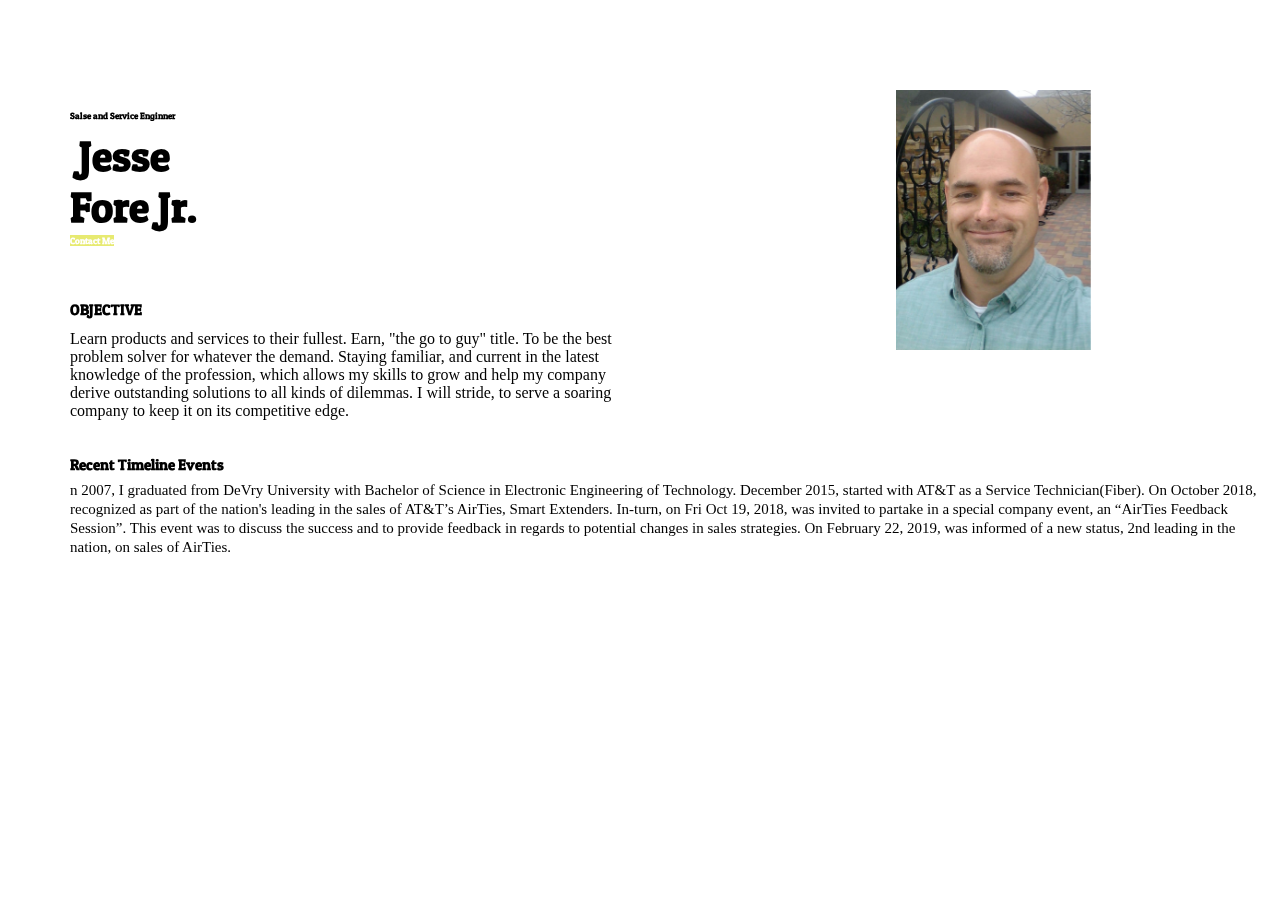
==== MyPortfolio/gwd_preview_MyPortfolio/index.html @ 1d021e57 "chg to new site : MyPort" ====
<!DOCTYPE html>
<html><head>
  <meta http-equiv="Cache-Control" content="no-cache, no-store, must-revalidate"><meta http-equiv="Pragma" content="no-cache"><meta http-equiv="Expires" content="0"><meta charset="utf-8">
  <title>Jesse Fore</title>
  <meta name="generator" content="Google Web Designer 5.0.3.0130">
  <style type="text/css" id="gwd-text-style">p {
    margin: 0px;
}
h1 {
    margin: 0px;
}
h2 {
    margin: 0px;
}
h3 {
    margin: 0px;
}</style>
  <style type="text/css">html,
body {
    width: 100%;
    height: 100%;
    margin: 0px;
}
body {
    background-color: transparent;
    transform: matrix3d(1, 0, 0, 0, 0, 1, 0, 0, 0, 0, 1, 0, 0, 0, 0, 1);
    -webkit-transform: matrix3d(1, 0, 0, 0, 0, 1, 0, 0, 0, 0, 1, 0, 0, 0, 0, 1);
    -moz-transform: matrix3d(1, 0, 0, 0, 0, 1, 0, 0, 0, 0, 1, 0, 0, 0, 0, 1);
    perspective: 1400px;
    -webkit-perspective: 1400px;
    -moz-perspective: 1400px;
    transform-style: preserve-3d;
    -webkit-transform-style: preserve-3d;
    -moz-transform-style: preserve-3d;
}
.gwd-h1-1bsu {
    position: absolute;
    left: 70px;
    top: 130px;
    font-family: "Patua One";
    font-size: 42px;
}
.gwd-h3-1e52 {
    position: absolute;
    font-family: "Patua One";
    font-size: 9px;
    left: 70px;
    top: 110px;
}
.gwd-span-1dn9 {
    position: absolute;
    font-family: "Patua One";
    font-size: 9px;
    font-weight: bold;
    color: rgb(255, 255, 255);
    background-image: none;
    background-color: rgb(231, 234, 113);
    left: 70px;
    top: 235px;
}
.gwd-h2-guk2 {
    position: absolute;
    font-family: "Patua One";
    font-size: 9px;
    color: rgb(0, 0, 0);
    left: 70px;
    top: 300px;
}
.gwd-strong-1cur {
    position: absolute;
    left: 70px;
    font-family: "Patua One";
    font-size: 12px;
    top: 330px;
    width: 574px;
    height: 108px;
    transform-origin: 287px 54px 0px;
    -webkit-transform-origin: 287px 54px 0px;
    -moz-transform-origin: 287px 54px 0px;
}
.gwd-p-1kje {
    height: auto;
    left: 0px;
    position: absolute;
    top: 0px;
    width: auto;
}
.gwd-p-3jkg {
    margin-bottom: 0in;
}
.gwd-img-z6ky {
    position: absolute;
    top: 0px;
    left: 0px;
    width: 846px;
    height: 1127px;
}
.gwd-img-13fn {
    position: absolute;
    top: 10%;
    left: 70%;
    width: 194.8px;
    height: 259.53px;
}
.gwd-strong-1q6v {
    font-size: 15px;
}
.gwd-span-1fdo {
    font-weight: normal;
}
.gwd-p-dyd0 {
    position: absolute;
    left: 70px;
    font-family: "Patua One";
    font-size: 15px;
    top: 455px;
}
.gwd-h2-ptzj {
    position: absolute;
    font-family: "Patua One";
    font-size: 15px;
    left: 70px;
    top: 480px;
}
.gwd-p-9w5c {
    height: auto;
    left: 0px;
    position: absolute;
    top: 0px;
    width: auto;
}
.gwd-span-1a37 {
    font-weight: normal;
    font-family: "Times New Roman, serif";
}</style>
  <link href="https://fonts.googleapis.com/css?family=Roboto:regular|Ubuntu:regular|Noto+Serif:regular|Libre+Baskerville:regular|Josefin+Sans:regular|Righteous:regular|Gloria+Hallelujah:regular|Patua+One:regular|Courgette:regular|Prompt:regular|Luckiest+Guy:regular|Kaushan+Script:regular|Kalam:regular|Fredoka+One:regular|Shadows+Into+Light+Two:regular|Bad+Script:regular|Prosto+One:regular|Just+Another+Hand:regular|Noto+Serif+JP:regular" rel="stylesheet" type="text/css">
<style type="text/css">#pagedeck { overflow: hidden !important; }</style></head>

<body class="htmlNoPages">
  <h1 class="gwd-h1-1bsu">&nbsp;Jesse<br>Fore Jr.</h1>
  <h3 class="gwd-h3-1e52">Salse and Service Enginner</h3>
  <h2 class="gwd-span-1dn9">Contact Me</h2>
  <h2 class="gwd-h2-guk2"><strong class="gwd-strong-1q6v">OBJECTIVE</strong><br></h2><strong class="gwd-strong-1cur gwd-gen-hnvugwdanimation">
	
	
	<style type="text/css">@page {
    margin: 0.79in;
}
p {
    margin-bottom: 0.08in;
    direction: ltr;
    color: rgb(0, 0, 0);
    orphans: 2;
    widows: 2;
}
p.western {
    font-family: "Times New Roman", serif;
    font-size: 12pt;
}
p.cjk {
    font-family: "Times New Roman", serif;
    font-size: 12pt;
}
p.ctl {
    font-family: "Times New Roman", serif;
    font-size: 12pt;
}
a:link {}</style>


<p class="western gwd-p-3jkg"></p><span class="gwd-span-1fdo"><p class="western gwd-p-3jkg">Learn products and services to their fullest. Earn, "the go to guy" title. To be the best problem solver for whatever the demand. Staying familiar, and current in the latest knowledge of the profession, which allows my skills to grow and help my company derive outstanding solutions to all kinds of dilemmas. I will stride, to serve a soaring company to keep it on its competitive edge.</p></span></strong>
  <img src="Photo.jpg" class="gwd-img-13fn">
    <h2 class="gwd-p-dyd0">Recent Timeline Events</h2>
    <h2 class="gwd-h2-ptzj gwd-gen-1874gwdanimation"><span class="gwd-span-1a37">n 2007, I graduated from DeVry University with Bachelor of Science in Electronic Engineering of Technology. December 2015, started with AT&amp;T as a Service Technician(Fiber). On October 2018, recognized as part of the nation's leading in the sales of AT&amp;T’s AirTies, Smart Extenders. In-turn,  on Fri Oct 19, 2018, was invited to partake in a special company event,  an “AirTies Feedback Session”. This event was to discuss the success and to provide feedback in regards to potential changes in sales strategies. On February 22, 2019, was informed of a new status, 2nd leading in the nation, on sales of AirTies.<div></div></span><div><br></div></h2>


</body></html>
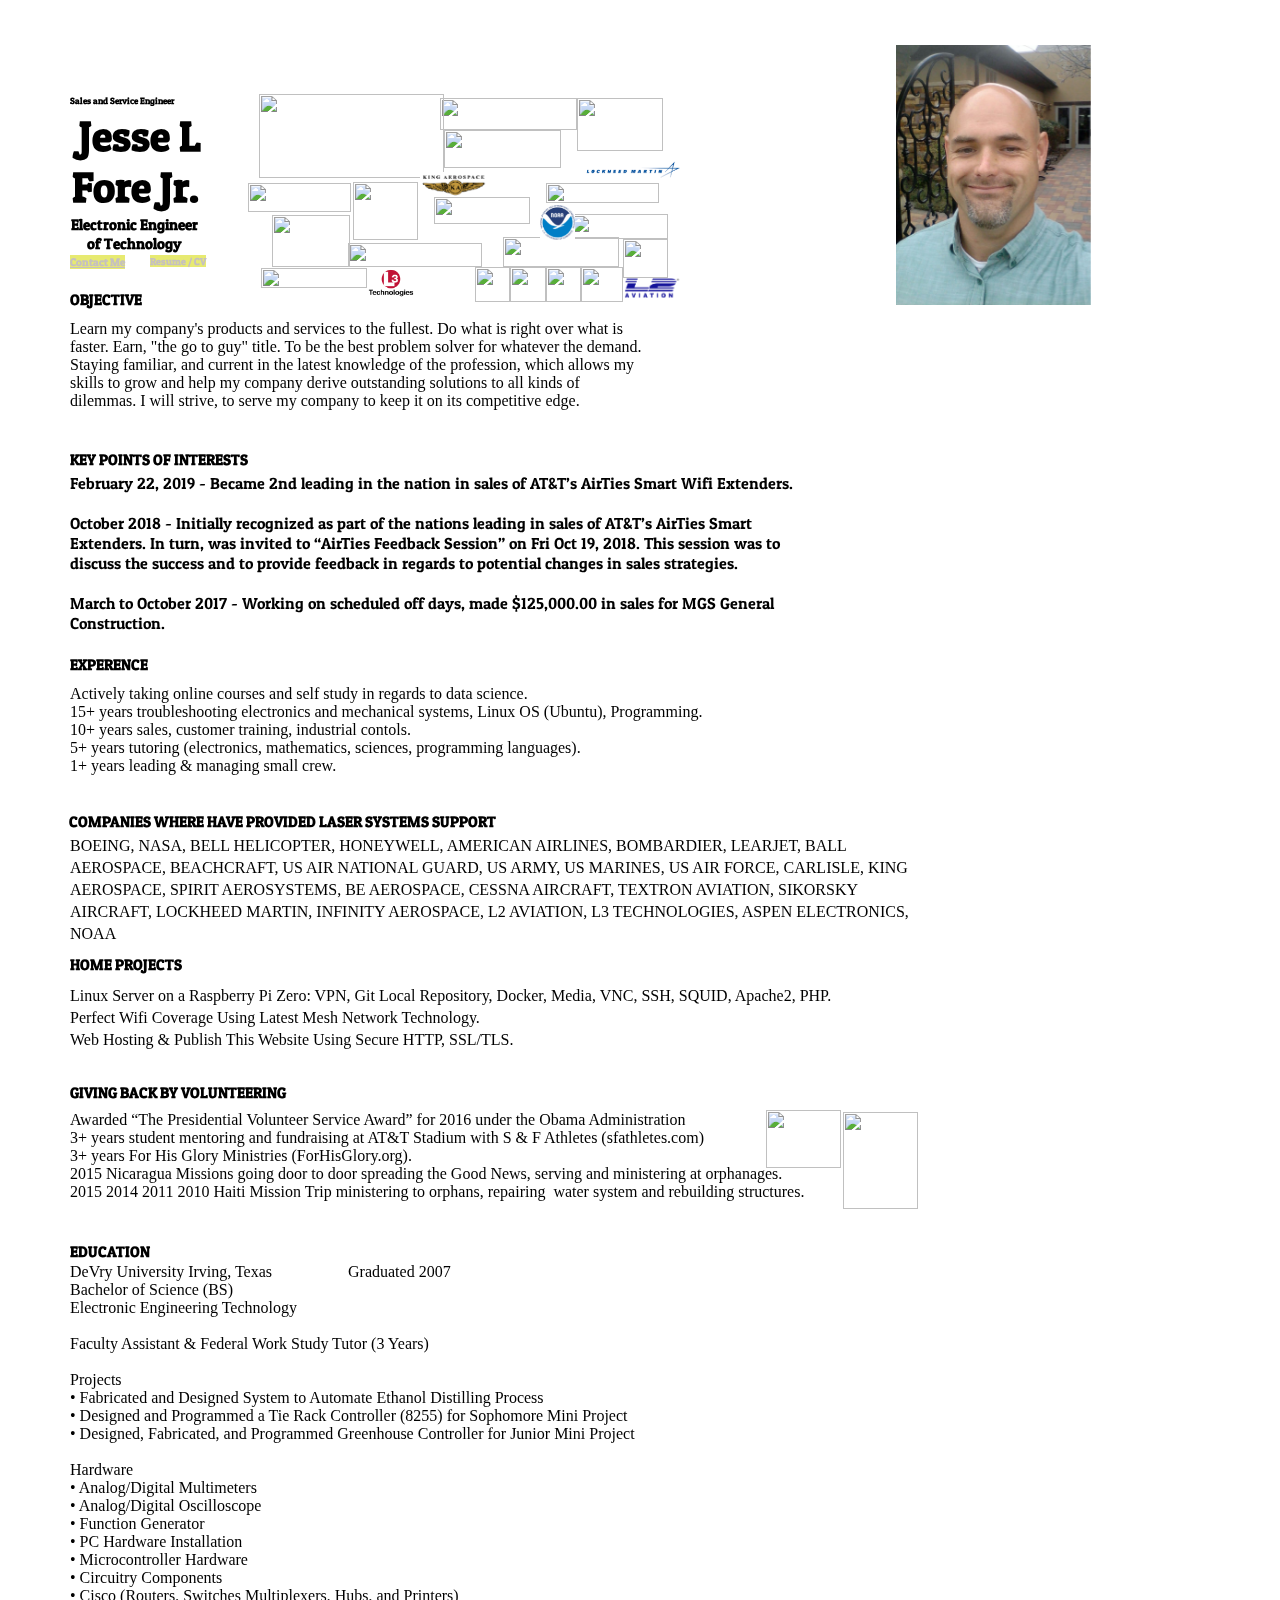
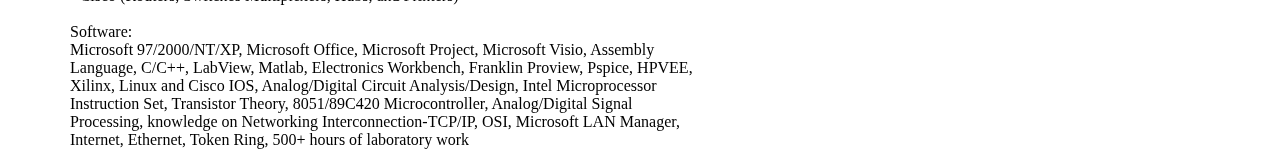
==== commit 76097f53: "update page" ====
--- a/MyPortfolio/gwd_preview_MyPortfolio/index.html
+++ b/MyPortfolio/gwd_preview_MyPortfolio/index.html
@@ -1,7 +1,7 @@
 <!DOCTYPE html>
 <html><head>
   <meta http-equiv="Cache-Control" content="no-cache, no-store, must-revalidate"><meta http-equiv="Pragma" content="no-cache"><meta http-equiv="Expires" content="0"><meta charset="utf-8">
-  <title>Jesse Fore</title>
+  <title>jessefore.net</title>
   <meta name="generator" content="Google Web Designer 5.0.3.0130">
   <style type="text/css" id="gwd-text-style">p {
     margin: 0px;
@@ -36,27 +36,28 @@
 .gwd-h1-1bsu {
     position: absolute;
     left: 70px;
-    top: 130px;
     font-family: "Patua One";
     font-size: 42px;
+    top: 110px;
+    text-align: center;
 }
 .gwd-h3-1e52 {
     position: absolute;
     font-family: "Patua One";
     font-size: 9px;
     left: 70px;
-    top: 110px;
+    top: 95px;
 }
 .gwd-span-1dn9 {
     position: absolute;
     font-family: "Patua One";
-    font-size: 9px;
     font-weight: bold;
-    color: rgb(255, 255, 255);
     background-image: none;
     background-color: rgb(231, 234, 113);
+    font-size: 10px;
     left: 70px;
     top: 235px;
+    color: rgb(244, 244, 244);
 }
 .gwd-h2-guk2 {
     position: absolute;
@@ -64,7 +65,7 @@
     font-size: 9px;
     color: rgb(0, 0, 0);
     left: 70px;
-    top: 300px;
+    top: 290px;
 }
 .gwd-strong-1cur {
     position: absolute;
@@ -97,10 +98,10 @@
 }
 .gwd-img-13fn {
     position: absolute;
-    top: 10%;
     left: 70%;
     width: 194.8px;
     height: 259.53px;
+    top: 5%;
 }
 .gwd-strong-1q6v {
     font-size: 15px;
@@ -115,13 +116,6 @@
     font-size: 15px;
     top: 455px;
 }
-.gwd-h2-ptzj {
-    position: absolute;
-    font-family: "Patua One";
-    font-size: 15px;
-    left: 70px;
-    top: 480px;
-}
 .gwd-p-9w5c {
     height: auto;
     left: 0px;
@@ -129,18 +123,452 @@
     top: 0px;
     width: auto;
 }
-.gwd-span-1a37 {
-    font-weight: normal;
-    font-family: "Times New Roman, serif";
+.gwd-span-utuc {
+    font-weight: normal;
+}
+.gwd-span-18a3 {
+    font-weight: normal;
+}
+.gwd-span-1tp1 {
+    font-weight: normal;
+}
+.gwd-span-11o4 {
+    font-weight: normal;
+}
+.gwd-span-1m2v {
+    font-weight: normal;
+}
+.gwd-span-19u0 {
+    font-weight: normal;
+}
+.gwd-li-1xfe {
+    font-weight: normal;
+}
+.gwd-a-206t {
+    font-size: 11px;
+    color: rgb(197, 192, 192);
+}
+.gwd-p-19tb {
+    font-weight: normal;
+}
+.gwd-h2-1kt2 {
+    top: 680px;
+}
+.gwd-strong-1u8j {
+    top: 702px;
+    width: 904px;
+    transform-origin: 452px 54px 0px;
+    -webkit-transform-origin: 452px 54px 0px;
+    -moz-transform-origin: 452px 54px 0px;
+}
+.gwd-h2-1sl5 {
+    top: 815px;
+}
+.gwd-strong-1hfm {
+    width: 850px;
+    height: 75px;
+    top: 985px;
+}
+.gwd-h2-13h0 {
+    left: 150px;
+    color: rgb(197, 192, 192);
+    top: 255px;
+}
+.gwd-h2-178r {
+    color: rgb(197, 192, 192);
+    top: 255px;
+}
+.gwd-h2-1g7m {
+    top: 450px;
+}
+.gwd-strong-1hz4 {
+    left: 70px;
+    width: 750px;
+    height: 150px;
+    top: 469px;
+}
+.gwd-strong-bhyp {
+    width: 850px;
+    height: 100px;
+    top: 685px;
+}
+.gwd-strong-15no {
+    width: 575px;
+    height: 100px;
+    top: 320px;
+}
+.gwd-h2-1nq9 {
+    top: 655px;
+}
+.gwd-p-10fs {
+    left: 0px;
+    top: 0px;
+    font-size: 16px;
+}
+.gwd-div-yk62 {
+    font-size: 16px;
+}
+.gwd-div-19hg {
+    font-size: 16px;
+}
+.gwd-div-wlqv {
+    font-size: 16px;
+}
+.gwd-div-yb5c {
+    font-size: 16px;
+}
+.gwd-span-x1lu {
+    font-weight: bold;
+    font-family: "Times New Roman";
+}
+.gwd-span-40fx {
+    font-weight: normal;
+}
+.gwd-span-1ctq {
+    font-weight: bold;
+    font-family: "Times New Roman";
+}
+.gwd-span-i2f4 {
+    font-weight: normal;
+}
+.gwd-img-1s6u {
+    position: absolute;
+    width: 86px;
+    height: 53.09px;
+    left: 577px;
+    top: 98px;
+}
+.gwd-img-1ai2 {
+    position: absolute;
+    width: 64.77px;
+    height: 57.86px;
+    left: 353px;
+    top: 182px;
+}
+.gwd-img-6yhn {
+    position: absolute;
+    width: 96px;
+    height: 27.43px;
+    left: 434px;
+    top: 197px;
+}
+.gwd-img-1uew {
+    position: absolute;
+    top: 268px;
+    left: 261px;
+    height: 20px;
+    width: 105.51px;
+}
+.gwd-img-zvxh {
+    position: absolute;
+    top: 183px;
+    width: 113px;
+    height: 20px;
+    left: 546px;
+}
+.gwd-img-19jh {
+    position: absolute;
+    width: 97px;
+    height: 25.38px;
+    left: 571px;
+    top: 214px;
+}
+.gwd-img-9gwe {
+    position: absolute;
+    width: 78px;
+    height: 52px;
+    left: 272px;
+    top: 215px;
+}
+.gwd-img-eqq4 {
+    position: absolute;
+    width: 117px;
+    height: 37.82px;
+    left: 444px;
+    top: 130px;
+}
+.gwd-img-rjuq {
+    position: absolute;
+    width: 103px;
+    height: 28.5px;
+    left: 248px;
+    top: 183px;
+}
+.gwd-img-1q2b {
+    position: absolute;
+    width: 116px;
+    height: 29.83px;
+    left: 503px;
+    top: 237px;
+}
+.gwd-img-1mo8 {
+    position: absolute;
+    width: 134px;
+    height: 23.73px;
+    left: 348px;
+    top: 243px;
+}
+.gwd-img-k3wf {
+    position: absolute;
+    width: 137px;
+    height: 31.96px;
+    top: 98px;
+    left: 440px;
+}
+.gwd-img-c5nf {
+    position: absolute;
+    height: 35px;
+    width: 41.79px;
+    left: 581px;
+    top: 267px;
+}
+.gwd-img-ngbn {
+    position: absolute;
+    height: 35px;
+    width: 35.7px;
+    left: 510px;
+    top: 267px;
+}
+.gwd-img-nqoz {
+    position: absolute;
+    height: 35px;
+    width: 35px;
+    left: 546px;
+    top: 267px;
+}
+.gwd-img-cmz0 {
+    position: absolute;
+    top: 267px;
+    height: 35px;
+    width: 35px;
+    left: 475px;
+}
+.gwd-img-tg09 {
+    position: absolute;
+    top: 239px;
+    width: 45px;
+    height: 39.18px;
+    left: 623px;
+}
+.gwd-img-ati6 {
+    position: absolute;
+    width: 185px;
+    height: 84.28px;
+    left: 259px;
+    top: 94px;
+}
+.gwd-strong-1y61 {
+    top: 971px;
+    height: 145px;
+    transform-origin: 451.99px 78.3242px 0px;
+    -webkit-transform-origin: 451.99px 78.3242px 0px;
+    -moz-transform-origin: 451.99px 78.3242px 0px;
+}
+.gwd-h2-4uuq {
+    top: 943px;
+}
+.gwd-h2-121q {
+    left: 71px;
+    top: 215px;
+    text-align: center;
+}
+.gwd-h2-19ds {
+    top: 1242px;
+}
+.gwd-strong-1qtr {
+    left: 70px;
+    height: 500px;
+    transform-origin: 451.98px 55.3321px 0px;
+    -webkit-transform-origin: 451.98px 55.3321px 0px;
+    -moz-transform-origin: 451.98px 55.3321px 0px;
+    top: 1263px;
+}
+.gwd-strong-1uhn {
+    height: 103px;
+    transform-origin: 286.989px 31.9615px 0px;
+    -webkit-transform-origin: 286.989px 31.9615px 0px;
+    -moz-transform-origin: 286.989px 31.9615px 0px;
+    top: 1111px;
+}
+.gwd-p-14rf {
+    font-weight: bold;
+}
+.gwd-p-zmqs {} .gwd-p-dzht {
+    font-weight: bold;
+}
+.gwd-p-mzuo {} .gwd-p-d6f9 {
+    line-height: 1.38;
+    margin-top: 0pt;
+    margin-bottom: 0pt;
+    font-size: 12pt;
+    font-family: "Times New Roman";
+    font-variant-numeric: normal;
+    font-variant-east-asian: normal;
+    vertical-align: baseline;
+    white-space: pre-wrap;
+}
+.gwd-p-13qy {
+    line-height: 1.38;
+    margin-top: 0pt;
+    margin-bottom: 0pt;
+    font-size: 12pt;
+    font-family: "Times New Roman";
+    font-variant-numeric: normal;
+    font-variant-east-asian: normal;
+    vertical-align: baseline;
+    white-space: pre-wrap;
+}
+.gwd-p-110p {
+    line-height: 1.38;
+    margin-top: 0pt;
+    margin-bottom: 0pt;
+    font-size: 12pt;
+    font-family: "Times New Roman";
+    font-variant-numeric: normal;
+    font-variant-east-asian: normal;
+    vertical-align: baseline;
+    white-space: pre-wrap;
+}
+.gwd-strong-j3ae {
+    top: 473px;
+}
+.gwd-p-i95d {
+    font-weight: bold;
+}
+.gwd-p-1ocw {
+    font-weight: bold;
+}
+.gwd-p-1sfz {} .gwd-h2-x132 {
+    top: 955px;
+}
+.gwd-h2-f96t {
+    top: 1083px;
+}
+.gwd-h2-gf60 {
+    left: 69px;
+    top: 812px;
+}
+.gwd-strong-xl4e {
+    top: 835px;
+    height: 114px;
+    transform-origin: 451.996px 61.5501px 0px;
+    -webkit-transform-origin: 451.996px 61.5501px 0px;
+    -moz-transform-origin: 451.996px 61.5501px 0px;
+}
+.gwd-p-awga {
+    line-height: 1.38;
+    margin-top: 0pt;
+    margin-bottom: 0pt;
+    font-size: 12pt;
+    font-family: "Times New Roman";
+    font-variant-numeric: normal;
+    font-variant-east-asian: normal;
+    vertical-align: baseline;
+    white-space: pre-wrap;
+}
+.gwd-img-1oiw {
+    position: absolute;
+    top: 0px;
+    left: 0px;
+    width: 200px;
+    height: 140px;
+}
+.gwd-img-1vnp {
+    position: absolute;
+    width: 75px;
+    height: 58.3px;
+    left: 766px;
+    top: 1110px;
+}
+.gwd-img-1u71 {
+    position: absolute;
+    width: 75px;
+    height: 97.05px;
+    left: 843px;
+    top: 1112px;
+}
+.gwd-img-1jna {
+    position: absolute;
+    height: 20px;
+    width: 56.05px;
+    left: 624px;
+    top: 278px;
+}
+.gwd-img-1s3j {
+    position: absolute;
+    height: 30px;
+    width: 48px;
+    left: 367px;
+    top: 268px;
+}
+.gwd-img-gxpq {
+    position: absolute;
+    height: 20px;
+    width: 100.83px;
+    left: 582px;
+    top: 160px;
+}
+.gwd-img-1li3 {
+    position: absolute;
+    height: 25px;
+    width: 67.5px;
+    top: 172px;
+    left: 420px;
+}
+.gwd-img-10vi {
+    position: absolute;
+    height: 35px;
+    width: 35px;
+    top: 205px;
+    left: 540px;
 }</style>
   <link href="https://fonts.googleapis.com/css?family=Roboto:regular|Ubuntu:regular|Noto+Serif:regular|Libre+Baskerville:regular|Josefin+Sans:regular|Righteous:regular|Gloria+Hallelujah:regular|Patua+One:regular|Courgette:regular|Prompt:regular|Luckiest+Guy:regular|Kaushan+Script:regular|Kalam:regular|Fredoka+One:regular|Shadows+Into+Light+Two:regular|Bad+Script:regular|Prosto+One:regular|Just+Another+Hand:regular|Noto+Serif+JP:regular" rel="stylesheet" type="text/css">
+  <script type="text/javascript" gwd-events="support" src="gwd-events-support.1.0.js"></script>
+  <script type="text/javascript" gwd-events="handlers">
+    gwd.auto_PresidentAwardPhotoScanClick = function(event) {
+      // GWD Predefined Function
+      gwd.actions.events.setInlineStyle('PresidentAwardPhotoScan', 'transition: all 0.5s linear; height: auto; width: +50%;');
+    };
+    gwd.auto_PresidentAwardPhotoScanMouseleave = function(event) {
+      // GWD Predefined Function
+      gwd.actions.events.setInlineStyle('PresidentAwardPhotoScan', 'transition: all 0.25s linear; height: auto; width: 75px;');
+    };
+    gwd.auto_PresidentAwardLetterPhotoScanMouseover = function(event) {
+      // GWD Predefined Function
+      gwd.actions.events.setInlineStyle('PresidentAwardLetterPhotoScan', 'transition: all 0.25s linear; height: auto; width: 25%;');
+    };
+    gwd.auto_PresidentAwardLetterPhotoScanMouseleave = function(event) {
+      // GWD Predefined Function
+      gwd.actions.events.setInlineStyle('PresidentAwardLetterPhotoScan', 'transition: all 0.25s linear; height: auto; width: 75px;');
+    };
+  </script>
+  <script type="text/javascript" gwd-events="registration">
+    // Support code for event handling in Google Web Designer
+     // This script block is auto-generated. Please do not edit!
+    gwd.actions.events.registerEventHandlers = function(event) {
+      gwd.actions.events.addHandler('PresidentAwardPhotoScan', 'mouseover', gwd.auto_PresidentAwardPhotoScanClick, false);
+      gwd.actions.events.addHandler('PresidentAwardPhotoScan', 'mouseleave', gwd.auto_PresidentAwardPhotoScanMouseleave, false);
+      gwd.actions.events.addHandler('PresidentAwardLetterPhotoScan', 'mouseover', gwd.auto_PresidentAwardLetterPhotoScanMouseover, false);
+      gwd.actions.events.addHandler('PresidentAwardLetterPhotoScan', 'mouseleave', gwd.auto_PresidentAwardLetterPhotoScanMouseleave, false);
+    };
+    gwd.actions.events.deregisterEventHandlers = function(event) {
+      gwd.actions.events.removeHandler('PresidentAwardPhotoScan', 'mouseover', gwd.auto_PresidentAwardPhotoScanClick, false);
+      gwd.actions.events.removeHandler('PresidentAwardPhotoScan', 'mouseleave', gwd.auto_PresidentAwardPhotoScanMouseleave, false);
+      gwd.actions.events.removeHandler('PresidentAwardLetterPhotoScan', 'mouseover', gwd.auto_PresidentAwardLetterPhotoScanMouseover, false);
+      gwd.actions.events.removeHandler('PresidentAwardLetterPhotoScan', 'mouseleave', gwd.auto_PresidentAwardLetterPhotoScanMouseleave, false);
+    };
+    document.addEventListener("DOMContentLoaded", gwd.actions.events.registerEventHandlers);
+    document.addEventListener("unload", gwd.actions.events.deregisterEventHandlers);
+  </script>
 <style type="text/css">#pagedeck { overflow: hidden !important; }</style></head>
 
 <body class="htmlNoPages">
-  <h1 class="gwd-h1-1bsu">&nbsp;Jesse<br>Fore Jr.</h1>
-  <h3 class="gwd-h3-1e52">Salse and Service Enginner</h3>
-  <h2 class="gwd-span-1dn9">Contact Me</h2>
-  <h2 class="gwd-h2-guk2"><strong class="gwd-strong-1q6v">OBJECTIVE</strong><br></h2><strong class="gwd-strong-1cur gwd-gen-hnvugwdanimation">
+  <h1 class="gwd-h1-1bsu">&nbsp;Jesse L<br>Fore Jr.</h1>
+  <h3 class="gwd-h3-1e52">Sales and Service Engineer</h3>
+  <h2 class="gwd-span-1dn9 gwd-h2-178r"><a href="mailto:Service.AWG@gmail.com" class="gwd-a-206t">Contact Me</a></h2>
+  <h2 class="gwd-span-1dn9 gwd-h2-13h0">Resume / CV</h2>
+  <h2 class="gwd-h2-guk2"><strong class="gwd-strong-1q6v">OBJECTIVE</strong><br></h2>
+  <h2 class="gwd-h2-guk2 gwd-h2-121q"><strong class="gwd-strong-1q6v">Electronic Engineer<br>of Technology</strong><br></h2><strong class="gwd-strong-1cur gwd-gen-hnvugwdanimation gwd-strong-15no">
 	
 	
 	<style type="text/css">@page {
@@ -168,10 +596,196 @@
 a:link {}</style>
 
 
-<p class="western gwd-p-3jkg"></p><span class="gwd-span-1fdo"><p class="western gwd-p-3jkg">Learn products and services to their fullest. Earn, "the go to guy" title. To be the best problem solver for whatever the demand. Staying familiar, and current in the latest knowledge of the profession, which allows my skills to grow and help my company derive outstanding solutions to all kinds of dilemmas. I will stride, to serve a soaring company to keep it on its competitive edge.</p></span></strong>
+<p class="western gwd-p-3jkg gwd-p-19tb"></p><span class="gwd-span-1fdo"><p class="western gwd-p-3jkg">Learn my company's products and services to the fullest. Do what is right over what is faster. Earn, "the go to guy" title. To be the best problem solver for whatever the demand. Staying familiar, and current in the latest knowledge of the profession, which allows my skills to grow and help my company derive outstanding solutions to all kinds of dilemmas. I will strive, to serve my company to keep it on its competitive edge.</p></span></strong>
+  <strong class="gwd-strong-1cur gwd-gen-hnvugwdanimation gwd-strong-1hz4 gwd-strong-j3ae">
+	
+	
+	<style type="text/css">@page {
+    margin: 0.79in;
+}
+p {
+    margin-bottom: 0.08in;
+    direction: ltr;
+    color: rgb(0, 0, 0);
+    orphans: 2;
+    widows: 2;
+}
+p.western {
+    font-family: "Times New Roman", serif;
+    font-size: 12pt;
+}
+p.cjk {
+    font-family: "Times New Roman", serif;
+    font-size: 12pt;
+}
+p.ctl {
+    font-family: "Times New Roman", serif;
+    font-size: 12pt;
+}
+a:link {}</style>
+
+
+<p class="western gwd-p-3jkg gwd-p-19tb"></p><span class="gwd-span-1fdo"><p class="western gwd-p-3jkg gwd-p-10fs"></p><span class="gwd-span-x1lu"><p class="western gwd-p-3jkg gwd-p-10fs"></p></span><span class="gwd-span-40fx"><p class="western gwd-p-3jkg gwd-p-10fs"></p><span><p class="western gwd-p-3jkg gwd-p-10fs"></p><span class="gwd-span-i2f4"><p class="western gwd-p-3jkg gwd-p-10fs gwd-p-i95d"><span class="gwd-span-1fdo"><span class="gwd-span-1ctq"></span></span></p><div class="gwd-div-yk62">February 22, 2019 - Became 2nd leading in the nation in sales of AT&amp;T’s AirTies Smart Wifi Extenders.<br><br></div><div class="gwd-div-19hg">October 2018 - Initially recognized as part of the nations leading in sales of AT&amp;T’s AirTies Smart Extenders. In turn, was invited to “AirTies Feedback Session” on Fri Oct 19, 2018. This session was to discuss the success and to provide feedback in regards to potential changes in sales strategies.</div><div class="gwd-div-wlqv"><br></div><div class="gwd-div-yb5c">March to October 2017 - Working on scheduled off days, made $125,000.00 in sales for MGS General Construction.</div></span><div class="gwd-div-yb5c"></div></span><div class="gwd-div-yb5c"></div></span><div class="gwd-div-yb5c"></div></span><div class="gwd-div-yb5c"></div><p></p></strong>
+  <strong class="gwd-strong-1cur gwd-gen-hnvugwdanimation gwd-strong-1u8j gwd-strong-bhyp">
+    <style type="text/css">@page {
+    margin: 0.79in;
+}
+p {
+    margin-bottom: 0.08in;
+    direction: ltr;
+    color: rgb(0, 0, 0);
+    orphans: 2;
+    widows: 2;
+}
+p.western {
+    font-family: "Times New Roman", serif;
+    font-size: 12pt;
+}
+p.cjk {
+    font-family: "Times New Roman", serif;
+    font-size: 12pt;
+}
+p.ctl {
+    font-family: "Times New Roman", serif;
+    font-size: 12pt;
+}
+a:link {}</style>
+    <p class="western gwd-p-3jkg gwd-p-19tb"></p><span class="gwd-span-1fdo"><p class="western gwd-p-3jkg">Actively taking online courses and self study in regards to data science.</p><p class="western gwd-p-3jkg">15+ years troubleshooting electronics and mechanical systems, Linux OS (Ubuntu), Programming.</p><p class="western gwd-p-3jkg">10+ years sales, customer training, industrial contols.</p><p class="western gwd-p-3jkg">5+ years tutoring (electronics, mathematics, sciences, programming languages).</p><p class="western gwd-p-3jkg">1+ years leading &amp; managing small crew.</p></span>
+    </strong>
+  <strong class="gwd-strong-1cur gwd-gen-hnvugwdanimation gwd-strong-1u8j gwd-strong-bhyp gwd-strong-1y61 gwd-strong-1uhn">
+    <style type="text/css">@page {
+    margin: 0.79in;
+}
+p {
+    margin-bottom: 0.08in;
+    direction: ltr;
+    color: rgb(0, 0, 0);
+    orphans: 2;
+    widows: 2;
+}
+p.western {
+    font-family: "Times New Roman", serif;
+    font-size: 12pt;
+}
+p.cjk {
+    font-family: "Times New Roman", serif;
+    font-size: 12pt;
+}
+p.ctl {
+    font-family: "Times New Roman", serif;
+    font-size: 12pt;
+}
+a:link {}</style>
+    <p class="western gwd-p-3jkg gwd-p-19tb"></p><span class="gwd-span-1fdo"><p class="western gwd-p-3jkg gwd-p-14rf"></p><p class="western gwd-p-3jkg gwd-p-zmqs">Awarded “The Presidential Volunteer Service Award” for 2016 under the Obama Administration</p><p class="western gwd-p-3jkg gwd-p-zmqs">3+ years student mentoring and fundraising at AT&amp;T Stadium with S &amp; F Athletes (sfathletes.com)</p><p class="western gwd-p-3jkg gwd-p-zmqs">3+ years For His Glory Ministries (ForHisGlory.org).</p><p class="western gwd-p-3jkg gwd-p-zmqs gwd-p-1ocw"></p><p class="western gwd-p-3jkg gwd-p-zmqs gwd-p-1sfz">2015 Nicaragua Missions going door to door spreading the Good News, serving and ministering at orphanages.</p><p class="western gwd-p-3jkg gwd-p-zmqs">2015 2014 2011 2010 Haiti Mission Trip ministering to orphans, repairing&nbsp; water system and rebuilding structures.<br></p></span>
+    </strong><strong class="gwd-strong-1cur gwd-gen-hnvugwdanimation gwd-strong-1u8j gwd-strong-bhyp gwd-strong-1y61 gwd-strong-1qtr">
+    <style type="text/css">@page {
+    margin: 0.79in;
+}
+p {
+    margin-bottom: 0.08in;
+    direction: ltr;
+    color: rgb(0, 0, 0);
+    orphans: 2;
+    widows: 2;
+}
+p.western {
+    font-family: "Times New Roman", serif;
+    font-size: 12pt;
+}
+p.cjk {
+    font-family: "Times New Roman", serif;
+    font-size: 12pt;
+}
+p.ctl {
+    font-family: "Times New Roman", serif;
+    font-size: 12pt;
+}
+a:link {}</style>
+    <p class="western gwd-p-3jkg gwd-p-19tb"></p><span class="gwd-span-1fdo"><p class="western gwd-p-3jkg">DeVry University Irving, Texas&nbsp; &nbsp; &nbsp; &nbsp; &nbsp; &nbsp; &nbsp; &nbsp; &nbsp; &nbsp;Graduated 2007<br>Bachelor of Science (BS)<br>Electronic Engineering Technology<br><br></p><p class="western gwd-p-3jkg">Faculty Assistant &amp; Federal Work Study Tutor (3 Years)<br><br>Projects</p><p class="western gwd-p-3jkg">• Fabricated and Designed System to Automate Ethanol Distilling Process</p><p class="western gwd-p-3jkg">• Designed and Programmed a Tie Rack Controller (8255) for Sophomore Mini Project</p><p class="western gwd-p-3jkg">• Designed, Fabricated, and Programmed Greenhouse Controller for Junior Mini Project</p><p class="western gwd-p-3jkg"><br>Hardware</p><p class="western gwd-p-3jkg">• Analog/Digital Multimeters</p><p class="western gwd-p-3jkg">• Analog/Digital Oscilloscope</p><p class="western gwd-p-3jkg">• Function Generator</p><p class="western gwd-p-3jkg">• PC Hardware Installation</p><p class="western gwd-p-3jkg">• Microcontroller Hardware</p><p class="western gwd-p-3jkg">• Circuitry Components</p><p class="western gwd-p-3jkg">• Cisco (Routers, Switches Multiplexers, Hubs, and Printers)</p><p class="western gwd-p-3jkg"><br></p><p class="western gwd-p-3jkg">Software:</p><p class="western gwd-p-3jkg">Microsoft 97/2000/NT/XP, Microsoft Office, Microsoft Project, Microsoft Visio, Assembly</p><p class="western gwd-p-3jkg">Language, C/C++, LabView, Matlab, Electronics Workbench, Franklin Proview, Pspice, HPVEE,</p><p class="western gwd-p-3jkg">Xilinx, Linux and Cisco IOS, Analog/Digital Circuit Analysis/Design, Intel Microprocessor</p><p class="western gwd-p-3jkg">Instruction Set, Transistor Theory, 8051/89C420 Microcontroller, Analog/Digital Signal</p><p class="western gwd-p-3jkg">Processing, knowledge on Networking Interconnection-TCP/IP, OSI, Microsoft LAN Manager,</p><p class="western gwd-p-3jkg">Internet, Ethernet, Token Ring, 500+ hours of laboratory work<br><br></p></span>
+    </strong><strong class="gwd-strong-1cur gwd-gen-hnvugwdanimation gwd-strong-1u8j gwd-strong-1hfm">
+    <style type="text/css">@page {
+    margin: 0.79in;
+}
+p {
+    margin-bottom: 0.08in;
+    direction: ltr;
+    color: rgb(0, 0, 0);
+    orphans: 2;
+    widows: 2;
+}
+p.western {
+    font-family: "Times New Roman", serif;
+    font-size: 12pt;
+}
+p.cjk {
+    font-family: "Times New Roman", serif;
+    font-size: 12pt;
+}
+p.ctl {
+    font-family: "Times New Roman", serif;
+    font-size: 12pt;
+}
+a:link {}</style>
+    <p class="western gwd-p-3jkg gwd-p-19tb"></p><span class="gwd-span-1fdo"><p dir="ltr" id="docs-internal-guid-bd362fb8-7fff-02fd-4db6-353661ec79e5" class="gwd-p-d6f9">Linux Server on a Raspberry Pi Zero: VPN, Git Local Repository, Docker, Media, VNC, SSH, SQUID, Apache2, PHP.</p><p dir="ltr" class="gwd-p-13qy">Perfect Wifi Coverage Using Latest Mesh Network Technology.</p><p dir="ltr" class="gwd-p-110p">Web Hosting &amp; Publish This Website Using Secure HTTP, SSL/TLS.</p></span>
+    </strong>
   <img src="Photo.jpg" class="gwd-img-13fn">
-    <h2 class="gwd-p-dyd0">Recent Timeline Events</h2>
-    <h2 class="gwd-h2-ptzj gwd-gen-1874gwdanimation"><span class="gwd-span-1a37">n 2007, I graduated from DeVry University with Bachelor of Science in Electronic Engineering of Technology. December 2015, started with AT&amp;T as a Service Technician(Fiber). On October 2018, recognized as part of the nation's leading in the sales of AT&amp;T’s AirTies, Smart Extenders. In-turn,  on Fri Oct 19, 2018, was invited to partake in a special company event,  an “AirTies Feedback Session”. This event was to discuss the success and to provide feedback in regards to potential changes in sales strategies. On February 22, 2019, was informed of a new status, 2nd leading in the nation, on sales of AirTies.<div></div></span><div><br></div></h2>
+  <h2 class="gwd-p-dyd0 gwd-h2-1g7m">KEY POINTS OF INTERESTS</h2>
+  <h2 class="gwd-p-dyd0 gwd-h2-1kt2 gwd-h2-1nq9">EXPERENCE</h2>
+  <strong class="gwd-strong-1cur gwd-gen-hnvugwdanimation gwd-strong-1u8j gwd-strong-bhyp gwd-strong-xl4e">
+    <style type="text/css">@page {
+    margin: 0.79in;
+}
+p {
+    margin-bottom: 0.08in;
+    direction: ltr;
+    color: rgb(0, 0, 0);
+    orphans: 2;
+    widows: 2;
+}
+p.western {
+    font-family: "Times New Roman", serif;
+    font-size: 12pt;
+}
+p.cjk {
+    font-family: "Times New Roman", serif;
+    font-size: 12pt;
+}
+p.ctl {
+    font-family: "Times New Roman", serif;
+    font-size: 12pt;
+}
+a:link {}</style>
+    <p class="western gwd-p-3jkg gwd-p-19tb"></p><span class="gwd-span-1fdo"><p dir="ltr" id="docs-internal-guid-70996511-7fff-282c-b810-d1f9d5ade823" class="gwd-p-awga">BOEING, NASA, BELL HELICOPTER, HONEYWELL, AMERICAN AIRLINES, BOMBARDIER, LEARJET, BALL AEROSPACE, BEACHCRAFT, US AIR NATIONAL GUARD, US ARMY, US MARINES, US AIR FORCE, CARLISLE, KING AEROSPACE, SPIRIT AEROSYSTEMS, BE AEROSPACE, CESSNA AIRCRAFT, TEXTRON AVIATION, SIKORSKY AIRCRAFT, LOCKHEED MARTIN, INFINITY AEROSPACE, L2 AVIATION, L3 TECHNOLOGIES, ASPEN ELECTRONICS,<br>NOAA</p></span>
+    </strong>
+  <h2 class="gwd-p-dyd0 gwd-h2-1kt2 gwd-h2-1nq9 gwd-h2-gf60">COMPANIES WHERE HAVE PROVIDED LASER SYSTEMS SUPPORT</h2>
+  <h2 class="gwd-p-dyd0 gwd-h2-1kt2 gwd-h2-1sl5 gwd-h2-x132">HOME PROJECTS</h2>
+  <h2 class="gwd-p-dyd0 gwd-h2-1kt2 gwd-h2-1sl5 gwd-h2-4uuq gwd-h2-f96t">GIVING BACK BY VOLUNTEERING</h2>
+  <h2 class="gwd-p-dyd0 gwd-h2-1kt2 gwd-h2-1sl5 gwd-h2-4uuq gwd-h2-19ds">EDUCATION</h2>
+  <img src="nasa-meatball-logo-in-helvetica.png" id="nasa-meatball-logo-in-helvetica" class="gwd-img-1s6u">
+  <img src="150px-Bombardier-Learjet.svg.png" id="IMG_2" class="gwd-img-1ai2">
+  <img src="350px-Carlisle_Companies_logo.svg.png" id="IMG_3" class="gwd-img-6yhn">
+  <img src="1920px-Bombardier_Logo.svg.png" id="IMG_4" class="gwd-img-1uew">
+  <img src="1920px-Honeywell_logo.svg.png" id="IMG_5" class="gwd-img-zvxh">
+  <img src="Alaska-Airlines-logo-3.jpg" id="Alaska-Airlines-logo-3" class="gwd-img-19jh">
+  <img src="American_Airlines_Logo.jpg" id="American_Airlines_Logo" class="gwd-img-9gwe">
+  <img src="ANG_logo.jpg" id="ANG_logo" class="gwd-img-eqq4">
+  <img src="Ball_logo.png" id="Ball_logo" class="gwd-img-rjuq">
+  <img src="Beechcraft_Logo.png" id="Beechcraft_Logo" class="gwd-img-1q2b">
+  <img src="Bell_Helicopter_Logo.svg.png" id="IMG_6" class="gwd-img-1mo8">
+  <img src="Boeing_full_logo.svg.png" id="IMG_7" class="gwd-img-k3wf">
+  <img src="AirForce_logo.jpeg" id="AirForce_logo" class="gwd-img-c5nf">
+  <img src="army_logo.jpeg" id="army_logo" class="gwd-img-ngbn">
+  <img src="dod_logo.jpeg" id="dod_logo" class="gwd-img-nqoz">
+  <img src="marine_logo.jpeg" id="marine_logo" class="gwd-img-cmz0">
+  <img src="NAI_LOGO.png" id="NAI_LOGO" class="gwd-img-tg09">
+  <img src="ATT-logo_2016.png" id="ATT-logo_2016" class="gwd-img-ati6">
+  <img src="PresidentAwardPhotoScan.webp" id="PresidentAwardPhotoScan" class="gwd-img-1vnp">
+  <img src="PresidentAwardLetterPhotoScan.webp" id="PresidentAwardLetterPhotoScan" class="gwd-img-1u71">
+  <img src="L2_AVIATION.png" id="L2_AVIATION" class="gwd-img-1jna">
+  <img src="L3_LOGO.png" id="L3_LOGO" class="gwd-img-1s3j">
+  <img src="Logo-Lockheed-Martin1.jpg" id="Logo-Lockheed-Martin1" class="gwd-img-gxpq">
+  <img src="king_logo.png" id="king_logo" class="gwd-img-1li3">
+  <img src="NOAA_LOGO.png" id="NOAA_LOGO" class="gwd-img-10vi">
 
 
 </body></html>
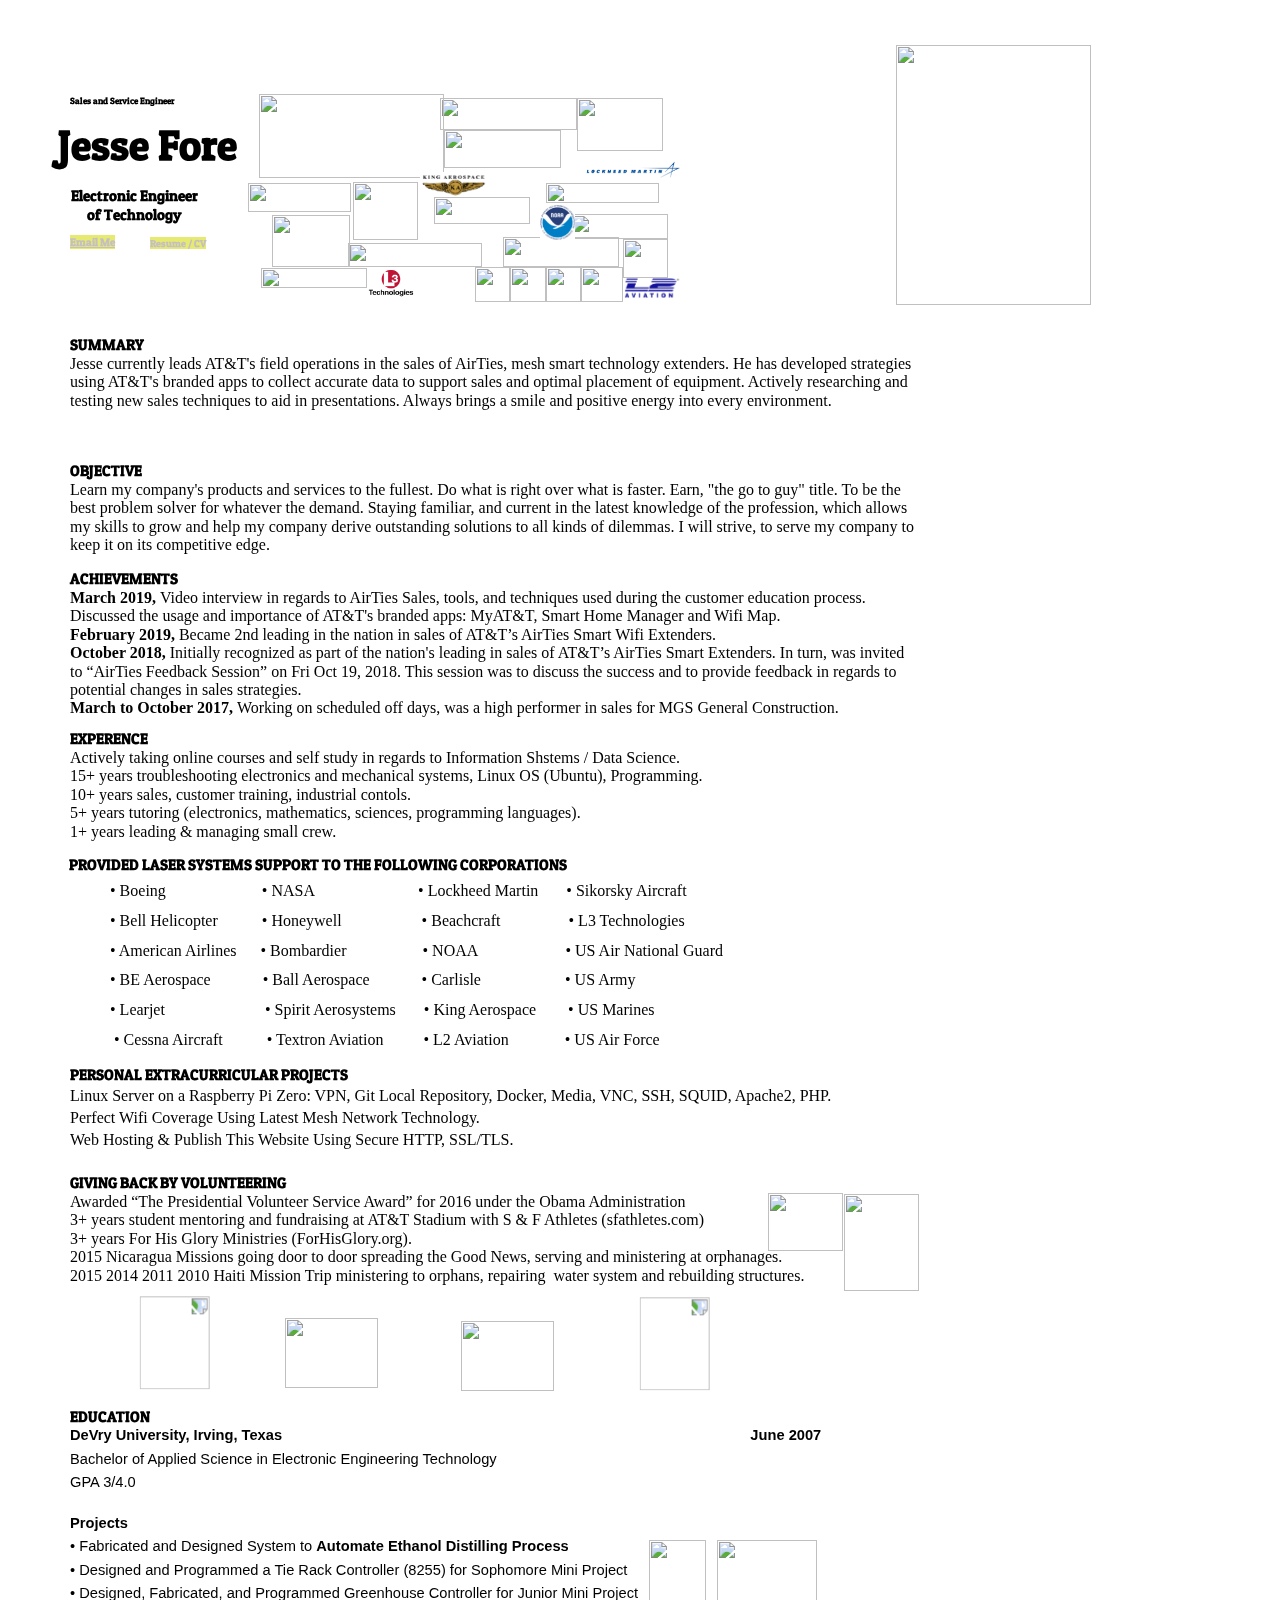
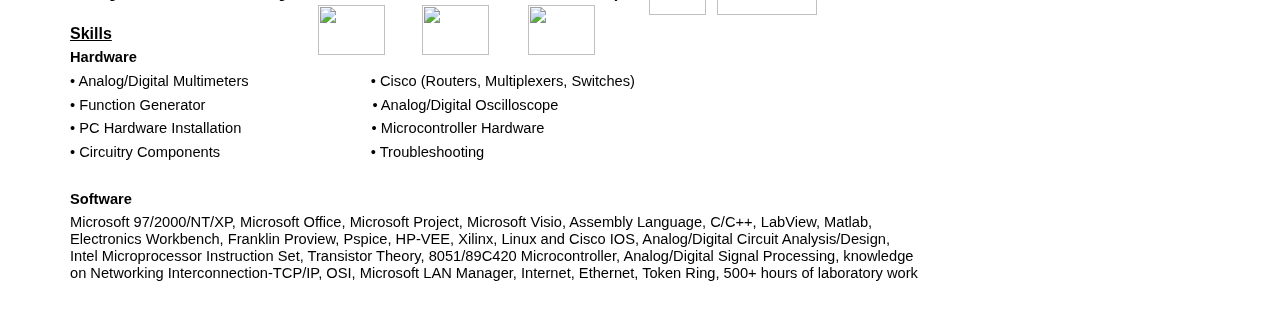
==== commit e13cf797: "update page" ====
--- a/MyPortfolio/gwd_preview_MyPortfolio/index.html
+++ b/MyPortfolio/gwd_preview_MyPortfolio/index.html
@@ -35,11 +35,11 @@
 }
 .gwd-h1-1bsu {
     position: absolute;
-    left: 70px;
     font-family: "Patua One";
     font-size: 42px;
-    top: 110px;
     text-align: center;
+    top: 119px;
+    left: 49px;
 }
 .gwd-h3-1e52 {
     position: absolute;
@@ -166,26 +166,23 @@
 }
 .gwd-strong-1hfm {
     width: 850px;
-    height: 75px;
-    top: 985px;
+    transform-origin: 419.766px 22.6063px 0px;
+    -webkit-transform-origin: 419.766px 22.6063px 0px;
+    -moz-transform-origin: 419.766px 22.6063px 0px;
+    height: 67px;
+    top: 1085px;
 }
 .gwd-h2-13h0 {
     left: 150px;
     color: rgb(197, 192, 192);
-    top: 255px;
+    top: 237px;
 }
 .gwd-h2-178r {
     color: rgb(197, 192, 192);
-    top: 255px;
+    top: 235px;
 }
 .gwd-h2-1g7m {
-    top: 450px;
-}
-.gwd-strong-1hz4 {
-    left: 70px;
-    width: 750px;
-    height: 150px;
-    top: 469px;
+    top: 569px;
 }
 .gwd-strong-bhyp {
     width: 850px;
@@ -195,41 +192,21 @@
 .gwd-strong-15no {
     width: 575px;
     height: 100px;
+    left: 70px;
     top: 320px;
 }
 .gwd-h2-1nq9 {
     top: 655px;
 }
-.gwd-p-10fs {
-    left: 0px;
-    top: 0px;
-    font-size: 16px;
-}
-.gwd-div-yk62 {
-    font-size: 16px;
-}
 .gwd-div-19hg {
     font-size: 16px;
 }
 .gwd-div-wlqv {
     font-size: 16px;
 }
-.gwd-div-yb5c {
-    font-size: 16px;
-}
-.gwd-span-x1lu {
-    font-weight: bold;
-    font-family: "Times New Roman";
-}
-.gwd-span-40fx {
-    font-weight: normal;
-}
 .gwd-span-1ctq {
     font-weight: bold;
     font-family: "Times New Roman";
-}
-.gwd-span-i2f4 {
-    font-weight: normal;
 }
 .gwd-img-1s6u {
     position: absolute;
@@ -369,26 +346,27 @@
 }
 .gwd-h2-121q {
     left: 71px;
-    top: 215px;
     text-align: center;
+    top: 186px;
 }
 .gwd-h2-19ds {
-    top: 1242px;
+    top: 1407px;
 }
 .gwd-strong-1qtr {
-    left: 70px;
     height: 500px;
     transform-origin: 451.98px 55.3321px 0px;
     -webkit-transform-origin: 451.98px 55.3321px 0px;
     -moz-transform-origin: 451.98px 55.3321px 0px;
-    top: 1263px;
+    top: 1427px;
+    left: 70px;
 }
 .gwd-strong-1uhn {
-    height: 103px;
-    transform-origin: 286.989px 31.9615px 0px;
-    -webkit-transform-origin: 286.989px 31.9615px 0px;
-    -moz-transform-origin: 286.989px 31.9615px 0px;
-    top: 1111px;
+    left: 70px;
+    transform-origin: 286.969px 61.3317px 0px;
+    -webkit-transform-origin: 286.969px 61.3317px 0px;
+    -moz-transform-origin: 286.969px 61.3317px 0px;
+    height: 203px;
+    top: 1193px;
 }
 .gwd-p-14rf {
     font-weight: bold;
@@ -429,31 +407,26 @@
     vertical-align: baseline;
     white-space: pre-wrap;
 }
-.gwd-strong-j3ae {
-    top: 473px;
-}
-.gwd-p-i95d {
-    font-weight: bold;
-}
 .gwd-p-1ocw {
     font-weight: bold;
 }
 .gwd-p-1sfz {} .gwd-h2-x132 {
-    top: 955px;
+    top: 1065px;
 }
 .gwd-h2-f96t {
-    top: 1083px;
+    left: 70px;
+    top: 1173px;
 }
 .gwd-h2-gf60 {
     left: 69px;
-    top: 812px;
+    top: 855px;
 }
 .gwd-strong-xl4e {
-    top: 835px;
-    height: 114px;
-    transform-origin: 451.996px 61.5501px 0px;
-    -webkit-transform-origin: 451.996px 61.5501px 0px;
-    -moz-transform-origin: 451.996px 61.5501px 0px;
+    top: 875px;
+    height: 175px;
+    transform-origin: 419.766px 53.1508px 0px;
+    -webkit-transform-origin: 419.766px 53.1508px 0px;
+    -moz-transform-origin: 419.766px 53.1508px 0px;
 }
 .gwd-p-awga {
     line-height: 1.38;
@@ -477,15 +450,15 @@
     position: absolute;
     width: 75px;
     height: 58.3px;
-    left: 766px;
-    top: 1110px;
+    left: 768px;
+    top: 1193px;
 }
 .gwd-img-1u71 {
     position: absolute;
     width: 75px;
     height: 97.05px;
-    left: 843px;
-    top: 1112px;
+    left: 844px;
+    top: 1194px;
 }
 .gwd-img-1jna {
     position: absolute;
@@ -521,6 +494,756 @@
     width: 35px;
     top: 205px;
     left: 540px;
+}
+.gwd-strong-wsq7 {
+    transform-origin: 419.766px 38.9282px 0px;
+    -webkit-transform-origin: 419.766px 38.9282px 0px;
+    -moz-transform-origin: 419.766px 38.9282px 0px;
+    height: 95px;
+    top: 749px;
+}
+.gwd-h2-1y6o {
+    top: 729px;
+}
+.gwd-h2-xm4e {
+    top: 533px;
+}
+.gwd-img-6mhf {
+    position: absolute;
+    left: 74px;
+    transform-style: preserve-3d;
+    -webkit-transform-style: preserve-3d;
+    -moz-transform-style: preserve-3d;
+    height: 70px;
+    width: 93.33px;
+    top: 1134.66px;
+    transform: translate3d(54px, 173px, 0px) rotateZ(90deg);
+    -webkit-transform: translate3d(54px, 173px, 0px) rotateZ(90deg);
+    -moz-transform: translate3d(54px, 173px, 0px) rotateZ(90deg);
+}
+.gwd-img-1h3u {
+    position: absolute;
+    height: 70px;
+    width: 93.33px;
+    left: 285px;
+    top: 1317.66px;
+}
+.gwd-img-187o {
+    position: absolute;
+    height: 70px;
+    width: 93.33px;
+    left: 407px;
+    transform-style: preserve-3d;
+    -webkit-transform-style: preserve-3d;
+    -moz-transform-style: preserve-3d;
+    top: 1164.66px;
+    transform: translate3d(221px, 144px, 0px) rotateZ(90deg);
+    -webkit-transform: translate3d(221px, 144px, 0px) rotateZ(90deg);
+    -moz-transform: translate3d(221px, 144px, 0px) rotateZ(90deg);
+}
+.gwd-img-upwc {
+    position: absolute;
+    height: 70px;
+    width: 93.3px;
+    left: 461px;
+    top: 1320.66px;
+}
+.gwd-span-9n2x {
+    font-weight: bold;
+}
+.gwd-span-1h0m {
+    font-weight: bold;
+}
+.gwd-span-q4ue {
+    font-weight: bold;
+}
+.gwd-span-14g5 {
+    font-weight: bold;
+}
+.gwd-strong-10u3 {
+    left: 70px;
+    width: 850px;
+    transform-origin: 419.766px 67.4994px 0px;
+    -webkit-transform-origin: 419.766px 67.4994px 0px;
+    -moz-transform-origin: 419.766px 67.4994px 0px;
+    height: 130px;
+    top: 589px;
+}
+.gwd-span-y9xu {
+    font-weight: bold;
+}
+.gwd-span-femd {
+    font-weight: bold;
+}
+.gwd-span-1ha4 {
+    font-weight: bold;
+}
+.gwd-span-10q4 {
+    font-weight: bold;
+}
+.gwd-span-1gdv {
+    font-weight: bold;
+}
+.gwd-strong-1jvn {
+    top: 553px;
+}
+.gwd-h2-10j5 {
+    font-size: 15px;
+    left: 70px;
+    top: 335px;
+}
+.gwd-strong-1k8n {
+    top: 355px;
+    transform-origin: 419.766px 60.0744px 0px;
+    -webkit-transform-origin: 419.766px 60.0744px 0px;
+    -moz-transform-origin: 419.766px 60.0744px 0px;
+    width: 850px;
+    height: 90px;
+}
+.gwd-strong-1jhf {
+    width: 850px;
+    transform-origin: 419.766px 43.2536px 0px;
+    -webkit-transform-origin: 419.766px 43.2536px 0px;
+    -moz-transform-origin: 419.766px 43.2536px 0px;
+    height: 77px;
+    top: 481px;
+}
+.gwd-h2-35ym {
+    top: 461px;
+}
+.gwd-p-1bvh {
+    margin-bottom: 0.07in;
+    font-style: normal;
+    line-height: 115%;
+    text-decoration: none;
+    break-before: auto;
+    break-after: auto;
+}
+.gwd-font-1pdk {
+    font-size: 11pt;
+    font-weight: bold;
+}
+.gwd-p-jm3t {
+    margin-bottom: 0.07in;
+    font-style: normal;
+    font-weight: normal;
+    line-height: 115%;
+    text-decoration: none;
+    break-before: auto;
+    break-after: auto;
+}
+.gwd-font-1fh8 {
+    font-size: 11pt;
+}
+.gwd-p-1mvb {
+    margin-bottom: 0.07in;
+    font-style: normal;
+    font-weight: normal;
+    line-height: 115%;
+    text-decoration: none;
+    break-before: auto;
+    break-after: auto;
+}
+.gwd-font-q4fv {
+    font-size: 11pt;
+}
+.gwd-p-16me {
+    margin-bottom: 0.07in;
+    font-style: normal;
+    font-weight: normal;
+    line-height: 115%;
+    text-decoration: none;
+    break-before: auto;
+    break-after: auto;
+}
+.gwd-font-8y7r {
+    font-size: 11pt;
+    font-weight: bold;
+}
+.gwd-p-1x4f {
+    margin-bottom: 0.07in;
+    font-style: normal;
+    font-weight: normal;
+    line-height: 115%;
+    text-decoration: none;
+    break-before: auto;
+    break-after: auto;
+}
+.gwd-font-jmi4 {
+    font-size: 11pt;
+}
+.gwd-span-9kqa {
+    font-weight: bold;
+}
+.gwd-p-8s0g {
+    margin-bottom: 0.07in;
+    font-style: normal;
+    font-weight: normal;
+    line-height: 115%;
+    text-decoration: none;
+    break-before: auto;
+    break-after: auto;
+}
+.gwd-font-10mc {
+    font-size: 11pt;
+}
+.gwd-p-1dv3 {
+    margin-bottom: 0.07in;
+    font-style: normal;
+    font-weight: normal;
+    line-height: 115%;
+    text-decoration: none;
+    break-before: auto;
+    break-after: auto;
+}
+.gwd-font-1jel {
+    font-size: 11pt;
+}
+.gwd-p-n4mx {
+    margin-bottom: 0.07in;
+}
+.gwd-p-1rxw {
+    margin-bottom: 0.07in;
+}
+.gwd-font-4khy {
+    font-size: 12pt;
+}
+.gwd-u-1gsu {
+    font-weight: bold;
+}
+.gwd-p-1jmg {
+    margin-bottom: 0.07in;
+    font-style: normal;
+    line-height: 115%;
+    text-decoration: none;
+}
+.gwd-font-i1kw {
+    font-size: 11pt;
+    font-weight: bold;
+}
+.gwd-p-17cc {
+    margin-bottom: 0.07in;
+    font-style: normal;
+    font-weight: normal;
+    line-height: 115%;
+    text-decoration: none;
+    break-before: auto;
+    break-after: auto;
+}
+.gwd-font-1gtf {
+    font-size: 11pt;
+}
+.gwd-p-1coy {
+    margin-bottom: 0.07in;
+    font-style: normal;
+    font-weight: normal;
+    line-height: 115%;
+    text-decoration: none;
+    break-before: auto;
+    break-after: auto;
+}
+.gwd-font-17tg {
+    font-size: 11pt;
+}
+.gwd-p-1r6n {
+    margin-bottom: 0.07in;
+    font-style: normal;
+    font-weight: normal;
+    line-height: 115%;
+    text-decoration: none;
+    break-before: auto;
+    break-after: auto;
+}
+.gwd-font-b48w {
+    font-size: 11pt;
+}
+.gwd-p-md3w {
+    margin-bottom: 0.07in;
+    font-style: normal;
+    font-weight: normal;
+    line-height: 115%;
+    text-decoration: none;
+    break-before: auto;
+    break-after: auto;
+}
+.gwd-font-8498 {
+    font-size: 11pt;
+}
+.gwd-p-1de6 {
+    margin-bottom: 0.07in;
+    font-style: normal;
+    font-weight: normal;
+    line-height: 115%;
+    text-decoration: none;
+}
+.gwd-p-i7fh {
+    margin-bottom: 0.07in;
+    font-style: normal;
+    line-height: 115%;
+    text-decoration: none;
+}
+.gwd-font-1099 {
+    font-size: 11pt;
+    font-weight: bold;
+}
+.gwd-p-1knt {
+    margin-bottom: 0.07in;
+}
+.gwd-font-jzcd {
+    font-size: 11pt;
+}
+.gwd-img-y0cc {
+    position: absolute;
+    top: 0px;
+    left: 0px;
+    height: 1440px;
+    width: 1164px;
+}
+.gwd-li-14yw {
+    font-weight: bold;
+}
+.gwd-p-e0xl {} .gwd-h2-kclu {
+    line-height: 1.656;
+    margin-top: 0pt;
+    margin-bottom: 0pt;
+}
+.gwd-span-1473 {
+    font-size: 12pt;
+    font-family: "Times New Roman";
+    font-weight: 400;
+    font-variant-numeric: normal;
+    font-variant-east-asian: normal;
+    vertical-align: baseline;
+    white-space: pre-wrap;
+}
+.gwd-span-1tbw {
+    font-size: 12pt;
+    font-family: "Times New Roman";
+    font-weight: 400;
+    font-variant-numeric: normal;
+    font-variant-east-asian: normal;
+    vertical-align: baseline;
+    white-space: pre-wrap;
+}
+.gwd-span-1h7q {
+    font-size: 12pt;
+    font-family: "Times New Roman";
+    font-weight: 400;
+    font-variant-numeric: normal;
+    font-variant-east-asian: normal;
+    vertical-align: baseline;
+    white-space: pre-wrap;
+}
+.gwd-span-1fyq {
+    font-size: 12pt;
+    font-family: "Times New Roman";
+    font-weight: 400;
+    font-variant-numeric: normal;
+    font-variant-east-asian: normal;
+    vertical-align: baseline;
+    white-space: pre-wrap;
+}
+.gwd-span-5sk5 {
+    font-size: 12pt;
+    font-family: "Times New Roman";
+    font-weight: 400;
+    font-variant-numeric: normal;
+    font-variant-east-asian: normal;
+    vertical-align: baseline;
+    white-space: pre-wrap;
+}
+.gwd-span-1jyu {
+    font-size: 12pt;
+    font-family: "Times New Roman";
+    font-weight: 400;
+    font-variant-numeric: normal;
+    font-variant-east-asian: normal;
+    vertical-align: baseline;
+    white-space: pre-wrap;
+}
+.gwd-span-11aq {
+    font-size: 12pt;
+    font-family: "Times New Roman";
+    font-weight: 400;
+    font-variant-numeric: normal;
+    font-variant-east-asian: normal;
+    vertical-align: baseline;
+    white-space: pre-wrap;
+}
+.gwd-h2-9eof {
+    line-height: 1.656;
+    margin-top: 0pt;
+    margin-bottom: 0pt;
+}
+.gwd-span-1vmx {
+    font-size: 12pt;
+    font-family: "Times New Roman";
+    font-weight: 400;
+    font-variant-numeric: normal;
+    font-variant-east-asian: normal;
+    vertical-align: baseline;
+    white-space: pre-wrap;
+}
+.gwd-span-j4eq {
+    font-size: 12pt;
+    font-family: "Times New Roman";
+    font-weight: 400;
+    font-variant-numeric: normal;
+    font-variant-east-asian: normal;
+    vertical-align: baseline;
+    white-space: pre-wrap;
+}
+.gwd-span-1pbx {
+    font-size: 12pt;
+    font-family: "Times New Roman";
+    font-weight: 400;
+    font-variant-numeric: normal;
+    font-variant-east-asian: normal;
+    vertical-align: baseline;
+    white-space: pre-wrap;
+}
+.gwd-span-3woc {
+    font-size: 12pt;
+    font-family: "Times New Roman";
+    font-weight: 400;
+    font-variant-numeric: normal;
+    font-variant-east-asian: normal;
+    vertical-align: baseline;
+    white-space: pre-wrap;
+}
+.gwd-span-1xnu {
+    font-size: 12pt;
+    font-family: "Times New Roman";
+    font-weight: 400;
+    font-variant-numeric: normal;
+    font-variant-east-asian: normal;
+    vertical-align: baseline;
+    white-space: pre-wrap;
+}
+.gwd-span-1vcs {
+    font-size: 12pt;
+    font-family: "Times New Roman";
+    font-weight: 400;
+    font-variant-numeric: normal;
+    font-variant-east-asian: normal;
+    vertical-align: baseline;
+    white-space: pre-wrap;
+}
+.gwd-span-14aa {
+    font-size: 12pt;
+    font-family: "Times New Roman";
+    font-weight: 400;
+    font-variant-numeric: normal;
+    font-variant-east-asian: normal;
+    vertical-align: baseline;
+    white-space: pre-wrap;
+}
+.gwd-h2-186t {
+    line-height: 1.656;
+    margin-top: 0pt;
+    margin-bottom: 0pt;
+}
+.gwd-span-1oha {
+    font-size: 12pt;
+    font-family: "Times New Roman";
+    font-weight: 400;
+    font-variant-numeric: normal;
+    font-variant-east-asian: normal;
+    vertical-align: baseline;
+    white-space: pre-wrap;
+}
+.gwd-span-kx5q {
+    font-size: 12pt;
+    font-family: "Times New Roman";
+    font-weight: 400;
+    font-variant-numeric: normal;
+    font-variant-east-asian: normal;
+    vertical-align: baseline;
+    white-space: pre-wrap;
+}
+.gwd-span-mg19 {
+    font-size: 12pt;
+    font-family: "Times New Roman";
+    font-weight: 400;
+    font-variant-numeric: normal;
+    font-variant-east-asian: normal;
+    vertical-align: baseline;
+    white-space: pre-wrap;
+}
+.gwd-span-huz1 {
+    font-size: 12pt;
+    font-family: "Times New Roman";
+    font-weight: 400;
+    font-variant-numeric: normal;
+    font-variant-east-asian: normal;
+    vertical-align: baseline;
+    white-space: pre-wrap;
+}
+.gwd-span-mvts {
+    font-size: 12pt;
+    font-family: "Times New Roman";
+    font-weight: 400;
+    font-variant-numeric: normal;
+    font-variant-east-asian: normal;
+    vertical-align: baseline;
+    white-space: pre-wrap;
+}
+.gwd-span-jyx7 {
+    font-size: 12pt;
+    font-family: "Times New Roman";
+    font-weight: 400;
+    font-variant-numeric: normal;
+    font-variant-east-asian: normal;
+    vertical-align: baseline;
+    white-space: pre-wrap;
+}
+.gwd-span-e898 {
+    font-size: 12pt;
+    font-family: "Times New Roman";
+    font-weight: 400;
+    font-variant-numeric: normal;
+    font-variant-east-asian: normal;
+    vertical-align: baseline;
+    white-space: pre-wrap;
+}
+.gwd-h2-2cpl {
+    line-height: 1.656;
+    margin-top: 0pt;
+    margin-bottom: 0pt;
+}
+.gwd-span-1p64 {
+    font-size: 12pt;
+    font-family: "Times New Roman";
+    font-weight: 400;
+    font-variant-numeric: normal;
+    font-variant-east-asian: normal;
+    vertical-align: baseline;
+    white-space: pre-wrap;
+}
+.gwd-span-12yx {
+    font-size: 12pt;
+    font-family: "Times New Roman";
+    font-weight: 400;
+    font-variant-numeric: normal;
+    font-variant-east-asian: normal;
+    vertical-align: baseline;
+    white-space: pre-wrap;
+}
+.gwd-span-uzb0 {
+    font-size: 12pt;
+    font-family: "Times New Roman";
+    font-weight: 400;
+    font-variant-numeric: normal;
+    font-variant-east-asian: normal;
+    vertical-align: baseline;
+    white-space: pre-wrap;
+}
+.gwd-span-28j8 {
+    font-size: 12pt;
+    font-family: "Times New Roman";
+    font-weight: 400;
+    font-variant-numeric: normal;
+    font-variant-east-asian: normal;
+    vertical-align: baseline;
+    white-space: pre-wrap;
+}
+.gwd-span-ig5m {
+    font-size: 12pt;
+    font-family: "Times New Roman";
+    font-weight: 400;
+    font-variant-numeric: normal;
+    font-variant-east-asian: normal;
+    vertical-align: baseline;
+    white-space: pre-wrap;
+}
+.gwd-span-14zi {
+    font-size: 12pt;
+    font-family: "Times New Roman";
+    font-weight: 400;
+    font-variant-numeric: normal;
+    font-variant-east-asian: normal;
+    vertical-align: baseline;
+    white-space: pre-wrap;
+}
+.gwd-span-t3iq {
+    font-size: 12pt;
+    font-family: "Times New Roman";
+    font-weight: 400;
+    font-variant-numeric: normal;
+    font-variant-east-asian: normal;
+    vertical-align: baseline;
+    white-space: pre-wrap;
+}
+.gwd-h2-se9r {
+    line-height: 1.656;
+    margin-top: 0pt;
+    margin-bottom: 0pt;
+}
+.gwd-span-enru {
+    font-size: 12pt;
+    font-family: "Times New Roman";
+    font-weight: 400;
+    font-variant-numeric: normal;
+    font-variant-east-asian: normal;
+    vertical-align: baseline;
+    white-space: pre-wrap;
+}
+.gwd-span-1ahz {
+    font-size: 12pt;
+    font-family: "Times New Roman";
+    font-weight: 400;
+    font-variant-numeric: normal;
+    font-variant-east-asian: normal;
+    vertical-align: baseline;
+    white-space: pre-wrap;
+}
+.gwd-span-svrg {
+    font-size: 12pt;
+    font-family: "Times New Roman";
+    font-weight: 400;
+    font-variant-numeric: normal;
+    font-variant-east-asian: normal;
+    vertical-align: baseline;
+    white-space: pre-wrap;
+}
+.gwd-span-1jnw {
+    font-size: 12pt;
+    font-family: "Times New Roman";
+    font-weight: 400;
+    font-variant-numeric: normal;
+    font-variant-east-asian: normal;
+    vertical-align: baseline;
+    white-space: pre-wrap;
+}
+.gwd-span-koi8 {
+    font-size: 12pt;
+    font-family: "Times New Roman";
+    font-weight: 400;
+    font-variant-numeric: normal;
+    font-variant-east-asian: normal;
+    vertical-align: baseline;
+    white-space: pre-wrap;
+}
+.gwd-span-ksfk {
+    font-size: 12pt;
+    font-family: "Times New Roman";
+    font-weight: 400;
+    font-variant-numeric: normal;
+    font-variant-east-asian: normal;
+    vertical-align: baseline;
+    white-space: pre-wrap;
+}
+.gwd-span-6s94 {
+    font-size: 12pt;
+    font-family: "Times New Roman";
+    font-weight: 400;
+    font-variant-numeric: normal;
+    font-variant-east-asian: normal;
+    vertical-align: baseline;
+    white-space: pre-wrap;
+}
+.gwd-h2-hcem {
+    line-height: 1.656;
+    margin-top: 0pt;
+    margin-bottom: 0pt;
+}
+.gwd-span-1vfd {
+    font-size: 12pt;
+    font-family: "Times New Roman";
+    font-weight: 400;
+    font-variant-numeric: normal;
+    font-variant-east-asian: normal;
+    vertical-align: baseline;
+    white-space: pre-wrap;
+}
+.gwd-span-qikv {
+    font-size: 12pt;
+    font-family: "Times New Roman";
+    font-weight: 400;
+    font-variant-numeric: normal;
+    font-variant-east-asian: normal;
+    vertical-align: baseline;
+    white-space: pre-wrap;
+}
+.gwd-span-uuxz {
+    font-size: 12pt;
+    font-family: "Times New Roman";
+    font-weight: 400;
+    font-variant-numeric: normal;
+    font-variant-east-asian: normal;
+    vertical-align: baseline;
+    white-space: pre-wrap;
+}
+.gwd-span-1l1n {
+    font-size: 12pt;
+    font-family: "Times New Roman";
+    font-weight: 400;
+    font-variant-numeric: normal;
+    font-variant-east-asian: normal;
+    vertical-align: baseline;
+    white-space: pre-wrap;
+}
+.gwd-span-4obo {
+    font-size: 12pt;
+    font-family: "Times New Roman";
+    font-weight: 400;
+    font-variant-numeric: normal;
+    font-variant-east-asian: normal;
+    vertical-align: baseline;
+    white-space: pre-wrap;
+}
+.gwd-span-1sx5 {
+    font-size: 12pt;
+    font-family: "Times New Roman";
+    font-weight: 400;
+    font-variant-numeric: normal;
+    font-variant-east-asian: normal;
+    vertical-align: baseline;
+    white-space: pre-wrap;
+}
+.gwd-span-fodb {
+    font-size: 12pt;
+    font-family: "Times New Roman";
+    font-weight: 400;
+    font-variant-numeric: normal;
+    font-variant-east-asian: normal;
+    vertical-align: baseline;
+    white-space: pre-wrap;
+}
+.gwd-img-1876 {
+    position: absolute;
+    height: 75px;
+    width: 100px;
+    left: 717px;
+    top: 1540px;
+}
+.gwd-img-1wbw {
+    position: absolute;
+    height: 75px;
+    width: 56.96px;
+    left: 649px;
+    top: 1540px;
+}
+.gwd-img-45jt {
+    position: absolute;
+    height: 50px;
+    width: 66.67px;
+    left: 318px;
+    top: 1605px;
+}
+.gwd-img-13am {
+    position: absolute;
+    height: 50px;
+    width: 66.67px;
+    left: 422px;
+    top: 1605px;
+}
+.gwd-img-1gnk {
+    position: absolute;
+    height: 50px;
+    width: 66.67px;
+    left: 528px;
+    top: 1605px;
 }</style>
   <link href="https://fonts.googleapis.com/css?family=Roboto:regular|Ubuntu:regular|Noto+Serif:regular|Libre+Baskerville:regular|Josefin+Sans:regular|Righteous:regular|Gloria+Hallelujah:regular|Patua+One:regular|Courgette:regular|Prompt:regular|Luckiest+Guy:regular|Kaushan+Script:regular|Kalam:regular|Fredoka+One:regular|Shadows+Into+Light+Two:regular|Bad+Script:regular|Prosto+One:regular|Just+Another+Hand:regular|Noto+Serif+JP:regular" rel="stylesheet" type="text/css">
   <script type="text/javascript" gwd-events="support" src="gwd-events-support.1.0.js"></script>
@@ -541,6 +1264,30 @@
       // GWD Predefined Function
       gwd.actions.events.setInlineStyle('PresidentAwardLetterPhotoScan', 'transition: all 0.25s linear; height: auto; width: 75px;');
     };
+    gwd.auto_20190312_082005Mouseover = function(event) {
+      // GWD Predefined Function
+      gwd.actions.events.setInlineStyle('20190312_082005', 'transition: all 0.5s linear; height: auto; width: 300px;');
+    };
+    gwd.auto_20190312_082005Mouseleave = function(event) {
+      // GWD Predefined Function
+      gwd.actions.events.setInlineStyle('20190312_082005', 'transition: all 0.25s linear; height: auto; width: 57px;');
+    };
+    gwd.auto_20190312_082148Mouseover = function(event) {
+      // GWD Predefined Function
+      gwd.actions.events.setInlineStyle('20190312_082148', 'transition: all 0.5s linear; height: auto; width: 300px;');
+    };
+    gwd.auto_20190312_082148Mouseleave = function(event) {
+      // GWD Predefined Function
+      gwd.actions.events.setInlineStyle('20190312_082148', 'transition: all 0.5s linear; height: auto; width: 100px;');
+    };
+    gwd.auto_20150110_171313Mouseover = function(event) {
+      // GWD Predefined Function
+      gwd.actions.events.setInlineStyle('20150110_171313', 'transition: all 0.5s linear; height: auto; width: 300px;');
+    };
+    gwd.auto_20150110_171313Mouseleave = function(event) {
+      // GWD Predefined Function
+      gwd.actions.events.setInlineStyle('20150110_171313', 'transition: all 0.25s linear; height: auto; width: 93px;');
+    };
   </script>
   <script type="text/javascript" gwd-events="registration">
     // Support code for event handling in Google Web Designer
@@ -550,12 +1297,24 @@
       gwd.actions.events.addHandler('PresidentAwardPhotoScan', 'mouseleave', gwd.auto_PresidentAwardPhotoScanMouseleave, false);
       gwd.actions.events.addHandler('PresidentAwardLetterPhotoScan', 'mouseover', gwd.auto_PresidentAwardLetterPhotoScanMouseover, false);
       gwd.actions.events.addHandler('PresidentAwardLetterPhotoScan', 'mouseleave', gwd.auto_PresidentAwardLetterPhotoScanMouseleave, false);
+      gwd.actions.events.addHandler('20190312_082005', 'mouseover', gwd.auto_20190312_082005Mouseover, false);
+      gwd.actions.events.addHandler('20190312_082005', 'mouseleave', gwd.auto_20190312_082005Mouseleave, false);
+      gwd.actions.events.addHandler('20190312_082148', 'mouseover', gwd.auto_20190312_082148Mouseover, false);
+      gwd.actions.events.addHandler('20190312_082148', 'mouseleave', gwd.auto_20190312_082148Mouseleave, false);
+      gwd.actions.events.addHandler('20150110_171313', 'mouseover', gwd.auto_20150110_171313Mouseover, false);
+      gwd.actions.events.addHandler('20150110_171313', 'mouseleave', gwd.auto_20150110_171313Mouseleave, false);
     };
     gwd.actions.events.deregisterEventHandlers = function(event) {
       gwd.actions.events.removeHandler('PresidentAwardPhotoScan', 'mouseover', gwd.auto_PresidentAwardPhotoScanClick, false);
       gwd.actions.events.removeHandler('PresidentAwardPhotoScan', 'mouseleave', gwd.auto_PresidentAwardPhotoScanMouseleave, false);
       gwd.actions.events.removeHandler('PresidentAwardLetterPhotoScan', 'mouseover', gwd.auto_PresidentAwardLetterPhotoScanMouseover, false);
       gwd.actions.events.removeHandler('PresidentAwardLetterPhotoScan', 'mouseleave', gwd.auto_PresidentAwardLetterPhotoScanMouseleave, false);
+      gwd.actions.events.removeHandler('20190312_082005', 'mouseover', gwd.auto_20190312_082005Mouseover, false);
+      gwd.actions.events.removeHandler('20190312_082005', 'mouseleave', gwd.auto_20190312_082005Mouseleave, false);
+      gwd.actions.events.removeHandler('20190312_082148', 'mouseover', gwd.auto_20190312_082148Mouseover, false);
+      gwd.actions.events.removeHandler('20190312_082148', 'mouseleave', gwd.auto_20190312_082148Mouseleave, false);
+      gwd.actions.events.removeHandler('20150110_171313', 'mouseover', gwd.auto_20150110_171313Mouseover, false);
+      gwd.actions.events.removeHandler('20150110_171313', 'mouseleave', gwd.auto_20150110_171313Mouseleave, false);
     };
     document.addEventListener("DOMContentLoaded", gwd.actions.events.registerEventHandlers);
     document.addEventListener("unload", gwd.actions.events.deregisterEventHandlers);
@@ -563,12 +1322,13 @@
 <style type="text/css">#pagedeck { overflow: hidden !important; }</style></head>
 
 <body class="htmlNoPages">
-  <h1 class="gwd-h1-1bsu">&nbsp;Jesse L<br>Fore Jr.</h1>
+  <h1 class="gwd-h1-1bsu">&nbsp;Jesse Fore</h1>
   <h3 class="gwd-h3-1e52">Sales and Service Engineer</h3>
-  <h2 class="gwd-span-1dn9 gwd-h2-178r"><a href="mailto:Service.AWG@gmail.com" class="gwd-a-206t">Contact Me</a></h2>
+  <h2 class="gwd-span-1dn9 gwd-h2-178r"><a href="mailto:Service.AWG@gmail.com" class="gwd-a-206t">Email Me</a></h2>
   <h2 class="gwd-span-1dn9 gwd-h2-13h0">Resume / CV</h2>
-  <h2 class="gwd-h2-guk2"><strong class="gwd-strong-1q6v">OBJECTIVE</strong><br></h2>
-  <h2 class="gwd-h2-guk2 gwd-h2-121q"><strong class="gwd-strong-1q6v">Electronic Engineer<br>of Technology</strong><br></h2><strong class="gwd-strong-1cur gwd-gen-hnvugwdanimation gwd-strong-15no">
+  <h2 class="gwd-h2-guk2 gwd-h2-xm4e gwd-h2-35ym"><strong class="gwd-strong-1q6v">OBJECTIVE</strong><br></h2>
+  <h2 class="gwd-h2-guk2 gwd-h2-xm4e gwd-h2-10j5">SUMMARY</h2>
+  <h2 class="gwd-h2-guk2 gwd-h2-121q"><strong class="gwd-strong-1q6v">Electronic Engineer<br>of Technology</strong><br></h2><strong class="gwd-strong-1cur gwd-gen-hnvugwdanimation gwd-strong-15no gwd-strong-1jvn gwd-strong-1jhf">
 	
 	
 	<style type="text/css">@page {
@@ -597,7 +1357,7 @@
 
 
 <p class="western gwd-p-3jkg gwd-p-19tb"></p><span class="gwd-span-1fdo"><p class="western gwd-p-3jkg">Learn my company's products and services to the fullest. Do what is right over what is faster. Earn, "the go to guy" title. To be the best problem solver for whatever the demand. Staying familiar, and current in the latest knowledge of the profession, which allows my skills to grow and help my company derive outstanding solutions to all kinds of dilemmas. I will strive, to serve my company to keep it on its competitive edge.</p></span></strong>
-  <strong class="gwd-strong-1cur gwd-gen-hnvugwdanimation gwd-strong-1hz4 gwd-strong-j3ae">
+  <strong class="gwd-strong-1cur gwd-gen-hnvugwdanimation gwd-strong-15no gwd-strong-1jvn gwd-strong-1k8n">
 	
 	
 	<style type="text/css">@page {
@@ -625,8 +1385,8 @@
 a:link {}</style>
 
 
-<p class="western gwd-p-3jkg gwd-p-19tb"></p><span class="gwd-span-1fdo"><p class="western gwd-p-3jkg gwd-p-10fs"></p><span class="gwd-span-x1lu"><p class="western gwd-p-3jkg gwd-p-10fs"></p></span><span class="gwd-span-40fx"><p class="western gwd-p-3jkg gwd-p-10fs"></p><span><p class="western gwd-p-3jkg gwd-p-10fs"></p><span class="gwd-span-i2f4"><p class="western gwd-p-3jkg gwd-p-10fs gwd-p-i95d"><span class="gwd-span-1fdo"><span class="gwd-span-1ctq"></span></span></p><div class="gwd-div-yk62">February 22, 2019 - Became 2nd leading in the nation in sales of AT&amp;T’s AirTies Smart Wifi Extenders.<br><br></div><div class="gwd-div-19hg">October 2018 - Initially recognized as part of the nations leading in sales of AT&amp;T’s AirTies Smart Extenders. In turn, was invited to “AirTies Feedback Session” on Fri Oct 19, 2018. This session was to discuss the success and to provide feedback in regards to potential changes in sales strategies.</div><div class="gwd-div-wlqv"><br></div><div class="gwd-div-yb5c">March to October 2017 - Working on scheduled off days, made $125,000.00 in sales for MGS General Construction.</div></span><div class="gwd-div-yb5c"></div></span><div class="gwd-div-yb5c"></div></span><div class="gwd-div-yb5c"></div></span><div class="gwd-div-yb5c"></div><p></p></strong>
-  <strong class="gwd-strong-1cur gwd-gen-hnvugwdanimation gwd-strong-1u8j gwd-strong-bhyp">
+<p class="western gwd-p-3jkg gwd-p-19tb"></p><span class="gwd-span-1fdo"><p class="western gwd-p-3jkg">Jesse currently leads AT&amp;T's field operations in the sales of AirTies, mesh smart technology extenders. He has developed strategies using AT&amp;T's branded apps to collect accurate data to support sales and optimal placement of equipment. Actively researching and testing new sales techniques to aid in presentations. Always brings a smile and positive energy into every environment.</p></span></strong>
+  <strong class="gwd-strong-1cur gwd-gen-hnvugwdanimation gwd-strong-15no gwd-strong-10u3">
     <style type="text/css">@page {
     margin: 0.79in;
 }
@@ -650,9 +1410,14 @@
     font-size: 12pt;
 }
 a:link {}</style>
-    <p class="western gwd-p-3jkg gwd-p-19tb"></p><span class="gwd-span-1fdo"><p class="western gwd-p-3jkg">Actively taking online courses and self study in regards to data science.</p><p class="western gwd-p-3jkg">15+ years troubleshooting electronics and mechanical systems, Linux OS (Ubuntu), Programming.</p><p class="western gwd-p-3jkg">10+ years sales, customer training, industrial contols.</p><p class="western gwd-p-3jkg">5+ years tutoring (electronics, mathematics, sciences, programming languages).</p><p class="western gwd-p-3jkg">1+ years leading &amp; managing small crew.</p></span>
-    </strong>
-  <strong class="gwd-strong-1cur gwd-gen-hnvugwdanimation gwd-strong-1u8j gwd-strong-bhyp gwd-strong-1y61 gwd-strong-1uhn">
+    <p class="western gwd-p-3jkg gwd-p-19tb"></p><span class="gwd-span-1fdo"><p class="western gwd-p-3jkg"><span class="gwd-span-y9xu">March 2019,&nbsp;</span>Video interview in regards to AirTies Sales, tools, and techniques used during the customer education process. Discussed the usage and
+    importance of AT&amp;T's branded apps: MyAT&amp;T, Smart Home Manager and Wifi Map.&nbsp;</p>
+    <p class="western gwd-p-3jkg"><span class="gwd-span-femd">February 2019,&nbsp;</span>Became 2nd leading in the nation in sales of AT&amp;T’s AirTies Smart Wifi Extenders.</p>
+    <p class="western gwd-p-3jkg"><span class="gwd-span-10q4">October 2018,&nbsp;</span>Initially recognized as part of the nation's leading in sales of AT&amp;T’s AirTies Smart Extenders. In turn, was invited to “AirTies Feedback Session” on Fri Oct 19, 2018. This session was to discuss
+      the success and to provide feedback in regards to potential changes in sales strategies.</p>
+    <p class="western gwd-p-3jkg"><span class="gwd-span-1gdv">March to October 2017,&nbsp;</span>Working on scheduled off days, was a high performer in sales for MGS General Construction.</p>
+    </span>
+    </strong><strong class="gwd-strong-1cur gwd-gen-hnvugwdanimation gwd-strong-1u8j gwd-strong-bhyp gwd-strong-wsq7">
     <style type="text/css">@page {
     margin: 0.79in;
 }
@@ -676,8 +1441,9 @@
     font-size: 12pt;
 }
 a:link {}</style>
-    <p class="western gwd-p-3jkg gwd-p-19tb"></p><span class="gwd-span-1fdo"><p class="western gwd-p-3jkg gwd-p-14rf"></p><p class="western gwd-p-3jkg gwd-p-zmqs">Awarded “The Presidential Volunteer Service Award” for 2016 under the Obama Administration</p><p class="western gwd-p-3jkg gwd-p-zmqs">3+ years student mentoring and fundraising at AT&amp;T Stadium with S &amp; F Athletes (sfathletes.com)</p><p class="western gwd-p-3jkg gwd-p-zmqs">3+ years For His Glory Ministries (ForHisGlory.org).</p><p class="western gwd-p-3jkg gwd-p-zmqs gwd-p-1ocw"></p><p class="western gwd-p-3jkg gwd-p-zmqs gwd-p-1sfz">2015 Nicaragua Missions going door to door spreading the Good News, serving and ministering at orphanages.</p><p class="western gwd-p-3jkg gwd-p-zmqs">2015 2014 2011 2010 Haiti Mission Trip ministering to orphans, repairing&nbsp; water system and rebuilding structures.<br></p></span>
-    </strong><strong class="gwd-strong-1cur gwd-gen-hnvugwdanimation gwd-strong-1u8j gwd-strong-bhyp gwd-strong-1y61 gwd-strong-1qtr">
+    <p class="western gwd-p-3jkg gwd-p-19tb"></p><span class="gwd-span-1fdo"><p class="western gwd-p-3jkg">Actively taking online courses and self study in regards to Information Shstems / Data Science.</p><p class="western gwd-p-3jkg">15+ years troubleshooting electronics and mechanical systems, Linux OS (Ubuntu), Programming.</p><p class="western gwd-p-3jkg">10+ years sales, customer training, industrial contols.</p><p class="western gwd-p-3jkg">5+ years tutoring (electronics, mathematics, sciences, programming languages).</p><p class="western gwd-p-3jkg">1+ years leading &amp; managing small crew.</p></span>
+    </strong>
+  <strong class="gwd-strong-1cur gwd-gen-hnvugwdanimation gwd-strong-1u8j gwd-strong-bhyp gwd-strong-1y61 gwd-strong-1uhn">
     <style type="text/css">@page {
     margin: 0.79in;
 }
@@ -701,8 +1467,8 @@
     font-size: 12pt;
 }
 a:link {}</style>
-    <p class="western gwd-p-3jkg gwd-p-19tb"></p><span class="gwd-span-1fdo"><p class="western gwd-p-3jkg">DeVry University Irving, Texas&nbsp; &nbsp; &nbsp; &nbsp; &nbsp; &nbsp; &nbsp; &nbsp; &nbsp; &nbsp;Graduated 2007<br>Bachelor of Science (BS)<br>Electronic Engineering Technology<br><br></p><p class="western gwd-p-3jkg">Faculty Assistant &amp; Federal Work Study Tutor (3 Years)<br><br>Projects</p><p class="western gwd-p-3jkg">• Fabricated and Designed System to Automate Ethanol Distilling Process</p><p class="western gwd-p-3jkg">• Designed and Programmed a Tie Rack Controller (8255) for Sophomore Mini Project</p><p class="western gwd-p-3jkg">• Designed, Fabricated, and Programmed Greenhouse Controller for Junior Mini Project</p><p class="western gwd-p-3jkg"><br>Hardware</p><p class="western gwd-p-3jkg">• Analog/Digital Multimeters</p><p class="western gwd-p-3jkg">• Analog/Digital Oscilloscope</p><p class="western gwd-p-3jkg">• Function Generator</p><p class="western gwd-p-3jkg">• PC Hardware Installation</p><p class="western gwd-p-3jkg">• Microcontroller Hardware</p><p class="western gwd-p-3jkg">• Circuitry Components</p><p class="western gwd-p-3jkg">• Cisco (Routers, Switches Multiplexers, Hubs, and Printers)</p><p class="western gwd-p-3jkg"><br></p><p class="western gwd-p-3jkg">Software:</p><p class="western gwd-p-3jkg">Microsoft 97/2000/NT/XP, Microsoft Office, Microsoft Project, Microsoft Visio, Assembly</p><p class="western gwd-p-3jkg">Language, C/C++, LabView, Matlab, Electronics Workbench, Franklin Proview, Pspice, HPVEE,</p><p class="western gwd-p-3jkg">Xilinx, Linux and Cisco IOS, Analog/Digital Circuit Analysis/Design, Intel Microprocessor</p><p class="western gwd-p-3jkg">Instruction Set, Transistor Theory, 8051/89C420 Microcontroller, Analog/Digital Signal</p><p class="western gwd-p-3jkg">Processing, knowledge on Networking Interconnection-TCP/IP, OSI, Microsoft LAN Manager,</p><p class="western gwd-p-3jkg">Internet, Ethernet, Token Ring, 500+ hours of laboratory work<br><br></p></span>
-    </strong><strong class="gwd-strong-1cur gwd-gen-hnvugwdanimation gwd-strong-1u8j gwd-strong-1hfm">
+    <p class="western gwd-p-3jkg gwd-p-19tb"></p><span class="gwd-span-1fdo"><p class="western gwd-p-3jkg gwd-p-14rf"></p><p class="western gwd-p-3jkg gwd-p-zmqs">Awarded “The Presidential Volunteer Service Award” for 2016 under the Obama Administration</p><p class="western gwd-p-3jkg gwd-p-zmqs">3+ years student mentoring and fundraising at AT&amp;T Stadium with S &amp; F Athletes (sfathletes.com)</p><p class="western gwd-p-3jkg gwd-p-zmqs">3+ years For His Glory Ministries (ForHisGlory.org).</p><p class="western gwd-p-3jkg gwd-p-zmqs gwd-p-1ocw"></p><p class="western gwd-p-3jkg gwd-p-zmqs gwd-p-1sfz">2015 Nicaragua Missions going door to door spreading the Good News, serving and ministering at orphanages.</p><p class="western gwd-p-3jkg gwd-p-zmqs">2015 2014 2011 2010 Haiti Mission Trip ministering to orphans, repairing&nbsp; water system and rebuilding structures.<br></p></span>
+    </strong><strong class="gwd-strong-1cur gwd-gen-hnvugwdanimation gwd-strong-1u8j gwd-strong-bhyp gwd-strong-1y61 gwd-strong-1qtr">
     <style type="text/css">@page {
     margin: 0.79in;
 }
@@ -726,12 +1492,88 @@
     font-size: 12pt;
 }
 a:link {}</style>
-    <p class="western gwd-p-3jkg gwd-p-19tb"></p><span class="gwd-span-1fdo"><p dir="ltr" id="docs-internal-guid-bd362fb8-7fff-02fd-4db6-353661ec79e5" class="gwd-p-d6f9">Linux Server on a Raspberry Pi Zero: VPN, Git Local Repository, Docker, Media, VNC, SSH, SQUID, Apache2, PHP.</p><p dir="ltr" class="gwd-p-13qy">Perfect Wifi Coverage Using Latest Mesh Network Technology.</p><p dir="ltr" class="gwd-p-110p">Web Hosting &amp; Publish This Website Using Secure HTTP, SSL/TLS.</p></span>
-    </strong>
-  <img src="Photo.jpg" class="gwd-img-13fn">
-  <h2 class="gwd-p-dyd0 gwd-h2-1g7m">KEY POINTS OF INTERESTS</h2>
-  <h2 class="gwd-p-dyd0 gwd-h2-1kt2 gwd-h2-1nq9">EXPERENCE</h2>
-  <strong class="gwd-strong-1cur gwd-gen-hnvugwdanimation gwd-strong-1u8j gwd-strong-bhyp gwd-strong-xl4e">
+    <p class="western gwd-p-3jkg gwd-p-19tb"></p><span class="gwd-span-1fdo"><p align="left" class="gwd-p-1bvh">
+<font face="Arial, sans-serif"><font size="2" class="gwd-font-1pdk">DeVry
+University, Irving, Texas&nbsp; &nbsp; &nbsp; &nbsp; &nbsp; &nbsp; &nbsp; &nbsp; &nbsp; &nbsp; &nbsp; &nbsp; &nbsp; &nbsp; &nbsp; &nbsp; &nbsp; &nbsp; &nbsp; &nbsp; &nbsp; &nbsp; &nbsp; &nbsp; &nbsp; &nbsp; &nbsp; &nbsp; &nbsp; &nbsp; &nbsp; &nbsp; &nbsp; &nbsp; &nbsp; &nbsp; &nbsp; &nbsp; &nbsp; &nbsp; &nbsp; &nbsp; &nbsp; &nbsp; &nbsp; &nbsp; &nbsp; &nbsp; &nbsp; &nbsp; &nbsp; &nbsp; &nbsp; &nbsp; &nbsp; &nbsp; &nbsp; &nbsp;June 2007</font></font></p><p align="left" class="gwd-p-jm3t">
+<font face="Arial, sans-serif"><font size="2" class="gwd-font-1fh8">Bachelor
+of Applied Science in Electronic Engineering Technology</font></font></p><p align="left" class="gwd-p-1mvb">
+<font face="Arial, sans-serif"><font size="2" class="gwd-font-q4fv">GPA
+3/4.0<br><br></font></font></p><p align="left" class="gwd-p-16me">
+<font face="Arial, sans-serif"><font size="2" class="gwd-font-8y7r">Projects</font></font></p><p align="left" class="gwd-p-1x4f">
+• <font face="Arial, sans-serif"><font size="2" class="gwd-font-jmi4">Fabricated
+and Designed System to <span class="gwd-span-9kqa">Automate Ethanol Distilling Process</span></font></font></p><p align="left" class="gwd-p-8s0g">
+• <font face="Arial, sans-serif"><font size="2" class="gwd-font-10mc">Designed
+and Programmed a Tie Rack Controller (8255) for Sophomore Mini
+Project</font></font></p><p align="left" class="gwd-p-1dv3">
+• <font face="Arial, sans-serif"><font size="2" class="gwd-font-1jel">Designed,
+Fabricated, and Programmed Greenhouse Controller for Junior Mini
+Project<br><br></font></font></p><p class="gwd-p-1rxw"><font size="3" class="gwd-font-4khy"><u class="gwd-u-1gsu">Skills</u></font></p><p align="left" class="gwd-p-1jmg">
+<font face="Arial, sans-serif"><font size="2" class="gwd-font-i1kw">Hardware</font></font></p><p align="left" class="gwd-p-17cc">
+• <font face="Arial, sans-serif"><font size="2" class="gwd-font-1gtf">Analog/Digital
+Multimeters&nbsp; &nbsp; &nbsp; &nbsp; &nbsp; &nbsp; &nbsp; &nbsp; &nbsp; &nbsp; &nbsp; &nbsp; &nbsp; &nbsp; &nbsp; • Cisco (Routers,
+Multiplexers, Switches)</font></font></p><p align="left" class="gwd-p-1coy">
+• <font face="Arial, sans-serif"><font size="2" class="gwd-font-17tg">Function
+Generator&nbsp; &nbsp; &nbsp; &nbsp; &nbsp; &nbsp; &nbsp; &nbsp; &nbsp; &nbsp; &nbsp; &nbsp; &nbsp; &nbsp; &nbsp; &nbsp; &nbsp; &nbsp; &nbsp; &nbsp; &nbsp;• Analog/Digital
+Oscilloscope</font></font></p><p align="left" class="gwd-p-1r6n">
+• <font face="Arial, sans-serif"><font size="2" class="gwd-font-b48w">PC
+Hardware Installation&nbsp; &nbsp; &nbsp; &nbsp; &nbsp; &nbsp; &nbsp; &nbsp; &nbsp; &nbsp; &nbsp; &nbsp; &nbsp; &nbsp; &nbsp; &nbsp; •
+Microcontroller Hardware</font></font></p><p align="left" class="gwd-p-md3w">
+• <font face="Arial, sans-serif"><font size="2" class="gwd-font-8498">Circuitry
+Components&nbsp; &nbsp; &nbsp; &nbsp; &nbsp; &nbsp; &nbsp; &nbsp; &nbsp; &nbsp; &nbsp; &nbsp; &nbsp; &nbsp; &nbsp; &nbsp; &nbsp; &nbsp; &nbsp;• Troubleshooting</font></font></p><p align="left" class="gwd-p-1de6"><br>
+
+</p><p align="left" class="gwd-p-i7fh">
+<font face="Arial, sans-serif"><font size="2" class="gwd-font-1099">Software</font></font></p><p class="western gwd-p-3jkg">
+	
+	
+	<style type="text/css">@page {
+    margin: 0.79in;
+}
+p {
+    margin-bottom: 0.08in;
+    direction: ltr;
+    color: rgb(0, 0, 0);
+    font-family: Arial, sans-serif;
+    font-size: 11pt;
+    font-style: normal;
+    font-weight: normal;
+    line-height: 115%;
+    text-align: left;
+    orphans: 2;
+    widows: 2;
+    text-decoration: none;
+    break-before: auto;
+    break-after: auto;
+}
+a:link {}</style>
+
+
+
+
+
+
+
+
+
+
+
+
+
+
+
+
+
+
+</p><p align="left" class="gwd-p-1knt">
+<font face="Arial, sans-serif"><font class="gwd-font-jzcd">Microsoft
+97/2000/NT/XP, Microsoft Office, Microsoft Project, Microsoft Visio,
+Assembly Language, C/C++, LabView, Matlab, Electronics Workbench,
+Franklin Proview, Pspice, HP-VEE, Xilinx, Linux and Cisco IOS,
+Analog/Digital Circuit Analysis/Design, Intel Microprocessor
+Instruction Set, Transistor Theory, 8051/89C420 Microcontroller,
+Analog/Digital Signal Processing, knowledge on Networking
+Interconnection-TCP/IP, OSI, Microsoft LAN Manager, Internet,
+Ethernet, Token Ring, 500+ hours of laboratory work</font></font></p></span>
+    </strong><strong class="gwd-strong-1cur gwd-gen-hnvugwdanimation gwd-strong-1u8j gwd-strong-1hfm">
     <style type="text/css">@page {
     margin: 0.79in;
 }
@@ -755,10 +1597,39 @@
     font-size: 12pt;
 }
 a:link {}</style>
-    <p class="western gwd-p-3jkg gwd-p-19tb"></p><span class="gwd-span-1fdo"><p dir="ltr" id="docs-internal-guid-70996511-7fff-282c-b810-d1f9d5ade823" class="gwd-p-awga">BOEING, NASA, BELL HELICOPTER, HONEYWELL, AMERICAN AIRLINES, BOMBARDIER, LEARJET, BALL AEROSPACE, BEACHCRAFT, US AIR NATIONAL GUARD, US ARMY, US MARINES, US AIR FORCE, CARLISLE, KING AEROSPACE, SPIRIT AEROSYSTEMS, BE AEROSPACE, CESSNA AIRCRAFT, TEXTRON AVIATION, SIKORSKY AIRCRAFT, LOCKHEED MARTIN, INFINITY AEROSPACE, L2 AVIATION, L3 TECHNOLOGIES, ASPEN ELECTRONICS,<br>NOAA</p></span>
+    <p class="western gwd-p-3jkg gwd-p-19tb"></p><span class="gwd-span-1fdo"><p dir="ltr" id="docs-internal-guid-bd362fb8-7fff-02fd-4db6-353661ec79e5" class="gwd-p-d6f9">Linux Server on a Raspberry Pi Zero: VPN, Git Local Repository, Docker, Media, VNC, SSH, SQUID, Apache2, PHP.</p><p dir="ltr" class="gwd-p-13qy">Perfect Wifi Coverage Using Latest Mesh Network Technology.</p><p dir="ltr" class="gwd-p-110p">Web Hosting &amp; Publish This Website Using Secure HTTP, SSL/TLS.</p></span>
     </strong>
-  <h2 class="gwd-p-dyd0 gwd-h2-1kt2 gwd-h2-1nq9 gwd-h2-gf60">COMPANIES WHERE HAVE PROVIDED LASER SYSTEMS SUPPORT</h2>
-  <h2 class="gwd-p-dyd0 gwd-h2-1kt2 gwd-h2-1sl5 gwd-h2-x132">HOME PROJECTS</h2>
+  <img src="20181211_100838.jpg" class="gwd-img-13fn">
+  <h2 class="gwd-p-dyd0 gwd-h2-1g7m">ACHIEVEMENTS</h2>
+  <h2 class="gwd-p-dyd0 gwd-h2-1kt2 gwd-h2-1nq9 gwd-h2-1y6o">EXPERENCE</h2>
+  <strong class="gwd-strong-1cur gwd-gen-hnvugwdanimation gwd-strong-1u8j gwd-strong-bhyp gwd-strong-xl4e">
+    <style type="text/css">@page {
+    margin: 0.79in;
+}
+p {
+    margin-bottom: 0.08in;
+    direction: ltr;
+    color: rgb(0, 0, 0);
+    orphans: 2;
+    widows: 2;
+}
+p.western {
+    font-family: "Times New Roman", serif;
+    font-size: 12pt;
+}
+p.cjk {
+    font-family: "Times New Roman", serif;
+    font-size: 12pt;
+}
+p.ctl {
+    font-family: "Times New Roman", serif;
+    font-size: 12pt;
+}
+a:link {}</style>
+    <p class="western gwd-p-3jkg gwd-p-19tb"></p><span class="gwd-span-1fdo"><h2 dir="ltr" id="docs-internal-guid-5c106371-7fff-08af-b60f-8004d4ba0acb" class="gwd-h2-kclu"><span class="gwd-span-1473">          • Boeing &nbsp;&nbsp;&nbsp;&nbsp;&nbsp;&nbsp;&nbsp;      &nbsp;&nbsp;&nbsp;&nbsp;&nbsp;&nbsp;</span><span class="gwd-span-1tbw">&nbsp;&nbsp;&nbsp; </span><span class="gwd-span-1h7q">• NASA &nbsp;&nbsp;&nbsp;&nbsp;&nbsp;&nbsp;&nbsp;&nbsp;   &nbsp;&nbsp;&nbsp;&nbsp;&nbsp;&nbsp;&nbsp;&nbsp;&nbsp;</span><span class="gwd-span-1fyq">&nbsp;&nbsp;&nbsp;  </span><span class="gwd-span-5sk5">• Lockheed Martin </span><span class="gwd-span-1jyu">&nbsp;&nbsp;&nbsp;   </span><span class="gwd-span-11aq">• Sikorsky Aircraft</span></h2><h2 dir="ltr" class="gwd-h2-9eof"><span class="gwd-span-1vmx">          • Bell Helicopter &nbsp;&nbsp;&nbsp;&nbsp;&nbsp;&nbsp;</span><span class="gwd-span-j4eq">&nbsp;&nbsp;&nbsp; </span><span class="gwd-span-1pbx">• Honeywell &nbsp;&nbsp;&nbsp;&nbsp;&nbsp;&nbsp;&nbsp;&nbsp;&nbsp;&nbsp;&nbsp;&nbsp;&nbsp;&nbsp;</span><span class="gwd-span-3woc">&nbsp;&nbsp; &nbsp; </span><span class="gwd-span-1xnu">• Beachcraft &nbsp;&nbsp;&nbsp;&nbsp;&nbsp;&nbsp;&nbsp;&nbsp;&nbsp;&nbsp;&nbsp;</span><span class="gwd-span-1vcs">&nbsp;&nbsp;   </span><span class="gwd-span-14aa">• L3 Technologies</span></h2><h2 dir="ltr" class="gwd-h2-186t"><span class="gwd-span-1oha">          • American Airlines &nbsp;</span><span class="gwd-span-kx5q">&nbsp;&nbsp;&nbsp; </span><span class="gwd-span-mg19">• Bombardier &nbsp;&nbsp;&nbsp;&nbsp;&nbsp;&nbsp;&nbsp;&nbsp;&nbsp;&nbsp;&nbsp;&nbsp;&nbsp; </span><span class="gwd-span-huz1">&nbsp;&nbsp;&nbsp; </span><span class="gwd-span-mvts">• NOAA &nbsp;&nbsp;&nbsp;&nbsp;&nbsp;&nbsp;&nbsp;&nbsp;&nbsp;&nbsp;&nbsp;&nbsp;&nbsp;&nbsp;&nbsp;&nbsp;</span><span class="gwd-span-jyx7">&nbsp; &nbsp;  </span><span class="gwd-span-e898">• US Air National Guard</span></h2><h2 dir="ltr" class="gwd-h2-2cpl"><span class="gwd-span-1p64">          • BE Aerospace &nbsp;&nbsp;&nbsp;&nbsp;&nbsp;&nbsp;&nbsp;&nbsp;</span><span class="gwd-span-12yx">&nbsp;&nbsp;&nbsp; </span><span class="gwd-span-uzb0">• Ball Aerospace &nbsp;&nbsp;&nbsp;&nbsp;&nbsp;&nbsp; &nbsp;</span><span class="gwd-span-28j8">&nbsp;&nbsp;&nbsp; </span><span class="gwd-span-ig5m">• Carlisle &nbsp;&nbsp;&nbsp;&nbsp;&nbsp;&nbsp;&nbsp;&nbsp;&nbsp;&nbsp;&nbsp;&nbsp;&nbsp;&nbsp;&nbsp;</span><span class="gwd-span-14zi">&nbsp;&nbsp;&nbsp;  </span><span class="gwd-span-t3iq">• US Army</span></h2><h2 dir="ltr" class="gwd-h2-se9r"><span class="gwd-span-enru">          • Learjet &nbsp;&nbsp;&nbsp; &nbsp;&nbsp;&nbsp;&nbsp;&nbsp;&nbsp;&nbsp;&nbsp;&nbsp;&nbsp;&nbsp;&nbsp;&nbsp;&nbsp;&nbsp;&nbsp;</span><span class="gwd-span-1ahz">&nbsp;&nbsp;&nbsp; </span><span class="gwd-span-svrg">• Spirit Aerosystems &nbsp;&nbsp;</span><span class="gwd-span-1jnw">&nbsp;&nbsp;&nbsp; </span><span class="gwd-span-koi8">• King Aerospace &nbsp;&nbsp;&nbsp;&nbsp;</span><span class="gwd-span-ksfk">&nbsp;  </span><span class="gwd-span-6s94">• US Marines</span></h2><h2 dir="ltr" class="gwd-h2-hcem"><span class="gwd-span-1vfd">           • Cessna Aircraft &nbsp;&nbsp;&nbsp;&nbsp;&nbsp;&nbsp;</span><span class="gwd-span-qikv">&nbsp;&nbsp;&nbsp; </span><span class="gwd-span-uuxz">• Textron Aviation &nbsp;&nbsp;&nbsp;&nbsp;&nbsp;</span><span class="gwd-span-1l1n">&nbsp;&nbsp;&nbsp; </span><span class="gwd-span-4obo">• L2 Aviation &nbsp;&nbsp;&nbsp;&nbsp;&nbsp;&nbsp;&nbsp;&nbsp;&nbsp;&nbsp;&nbsp;&nbsp; </span><span class="gwd-span-fodb">• US Air Force</span></h2></span>
+    </strong>
+  <h2 class="gwd-p-dyd0 gwd-h2-1kt2 gwd-h2-1nq9 gwd-h2-gf60">PROVIDED LASER SYSTEMS SUPPORT TO THE FOLLOWING CORPORATIONS</h2>
+  <h2 class="gwd-p-dyd0 gwd-h2-1kt2 gwd-h2-1sl5 gwd-h2-x132">PERSONAL EXTRACURRICULAR PROJECTS</h2>
   <h2 class="gwd-p-dyd0 gwd-h2-1kt2 gwd-h2-1sl5 gwd-h2-4uuq gwd-h2-f96t">GIVING BACK BY VOLUNTEERING</h2>
   <h2 class="gwd-p-dyd0 gwd-h2-1kt2 gwd-h2-1sl5 gwd-h2-4uuq gwd-h2-19ds">EDUCATION</h2>
   <img src="nasa-meatball-logo-in-helvetica.png" id="nasa-meatball-logo-in-helvetica" class="gwd-img-1s6u">
@@ -786,6 +1657,15 @@
   <img src="Logo-Lockheed-Martin1.jpg" id="Logo-Lockheed-Martin1" class="gwd-img-gxpq">
   <img src="king_logo.png" id="king_logo" class="gwd-img-1li3">
   <img src="NOAA_LOGO.png" id="NOAA_LOGO" class="gwd-img-10vi">
+  <img src="20150110_171313.jpg" id="20150110_171313" class="gwd-img-6mhf">
+  <img src="20150127_193148.jpg" id="20150127_193148" class="gwd-img-1h3u">
+  <img src="20150622_115139.jpg" id="20150622_115139" class="gwd-img-187o">
+  <img src="20150808_192309.jpg" id="20150808_192309" class="gwd-img-upwc">
+  <img src="20190312_082148.jpg" id="20190312_082148" class="gwd-img-1876">
+  <img src="20190312_082005.jpg" id="20190312_082005" class="gwd-img-1wbw gwd-gen-1vcmgwdanimation">
+  <img src="20190312_081942.jpg" id="20190312_081942" class="gwd-img-45jt">
+  <img src="20190312_081849.jpg" id="20190312_081849" class="gwd-img-13am">
+  <img src="20190312_081749.jpg" id="20190312_081749" class="gwd-img-1gnk">
 
 
 </body></html>
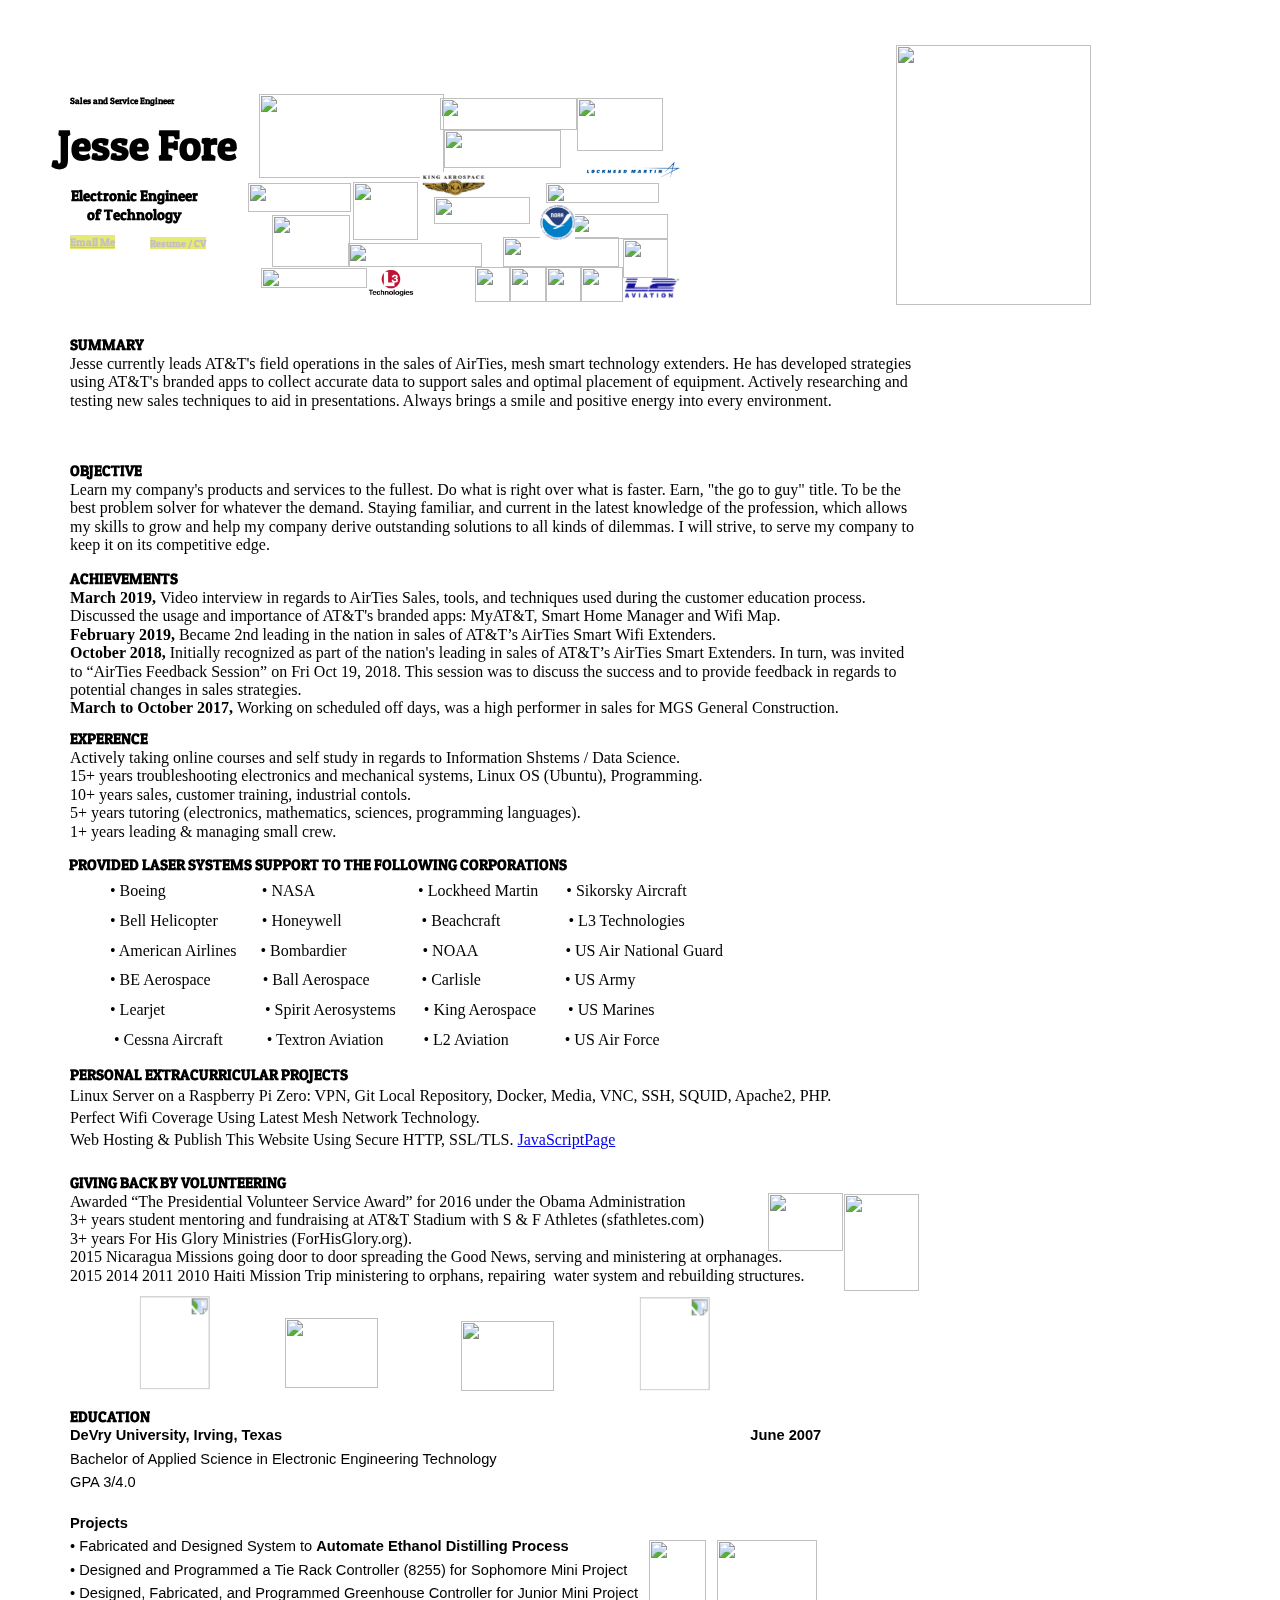
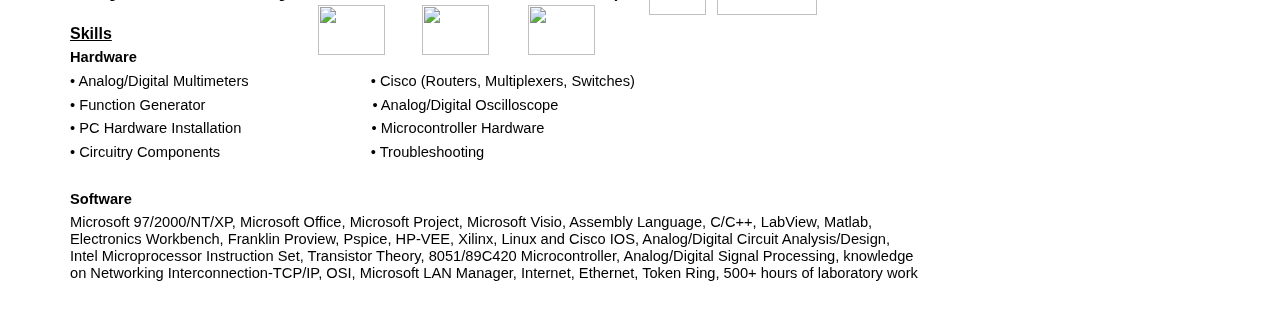
==== commit fb0fe382: "add myjspage.html page" ====
--- a/MyPortfolio/gwd_preview_MyPortfolio/index.html
+++ b/MyPortfolio/gwd_preview_MyPortfolio/index.html
@@ -1,6 +1,7 @@
 <!DOCTYPE html>
 <html><head>
   <meta http-equiv="Cache-Control" content="no-cache, no-store, must-revalidate"><meta http-equiv="Pragma" content="no-cache"><meta http-equiv="Expires" content="0"><meta charset="utf-8">
+  <meta name="viewport" content="width=device-width, initial-scale=1">
   <title>jessefore.net</title>
   <meta name="generator" content="Google Web Designer 5.0.3.0130">
   <style type="text/css" id="gwd-text-style">p {
@@ -1597,7 +1598,7 @@
     font-size: 12pt;
 }
 a:link {}</style>
-    <p class="western gwd-p-3jkg gwd-p-19tb"></p><span class="gwd-span-1fdo"><p dir="ltr" id="docs-internal-guid-bd362fb8-7fff-02fd-4db6-353661ec79e5" class="gwd-p-d6f9">Linux Server on a Raspberry Pi Zero: VPN, Git Local Repository, Docker, Media, VNC, SSH, SQUID, Apache2, PHP.</p><p dir="ltr" class="gwd-p-13qy">Perfect Wifi Coverage Using Latest Mesh Network Technology.</p><p dir="ltr" class="gwd-p-110p">Web Hosting &amp; Publish This Website Using Secure HTTP, SSL/TLS.</p></span>
+    <p class="western gwd-p-3jkg gwd-p-19tb"></p><span class="gwd-span-1fdo"><p dir="ltr" id="docs-internal-guid-bd362fb8-7fff-02fd-4db6-353661ec79e5" class="gwd-p-d6f9">Linux Server on a Raspberry Pi Zero: VPN, Git Local Repository, Docker, Media, VNC, SSH, SQUID, Apache2, PHP.</p><p dir="ltr" class="gwd-p-13qy">Perfect Wifi Coverage Using Latest Mesh Network Technology.</p><p dir="ltr" class="gwd-p-110p">Web Hosting &amp; Publish This Website Using Secure HTTP, SSL/TLS. <a href="MyjsPage.html" target="_blank">JavaScriptPage</a></p></span>
     </strong>
   <img src="20181211_100838.jpg" class="gwd-img-13fn">
   <h2 class="gwd-p-dyd0 gwd-h2-1g7m">ACHIEVEMENTS</h2>
